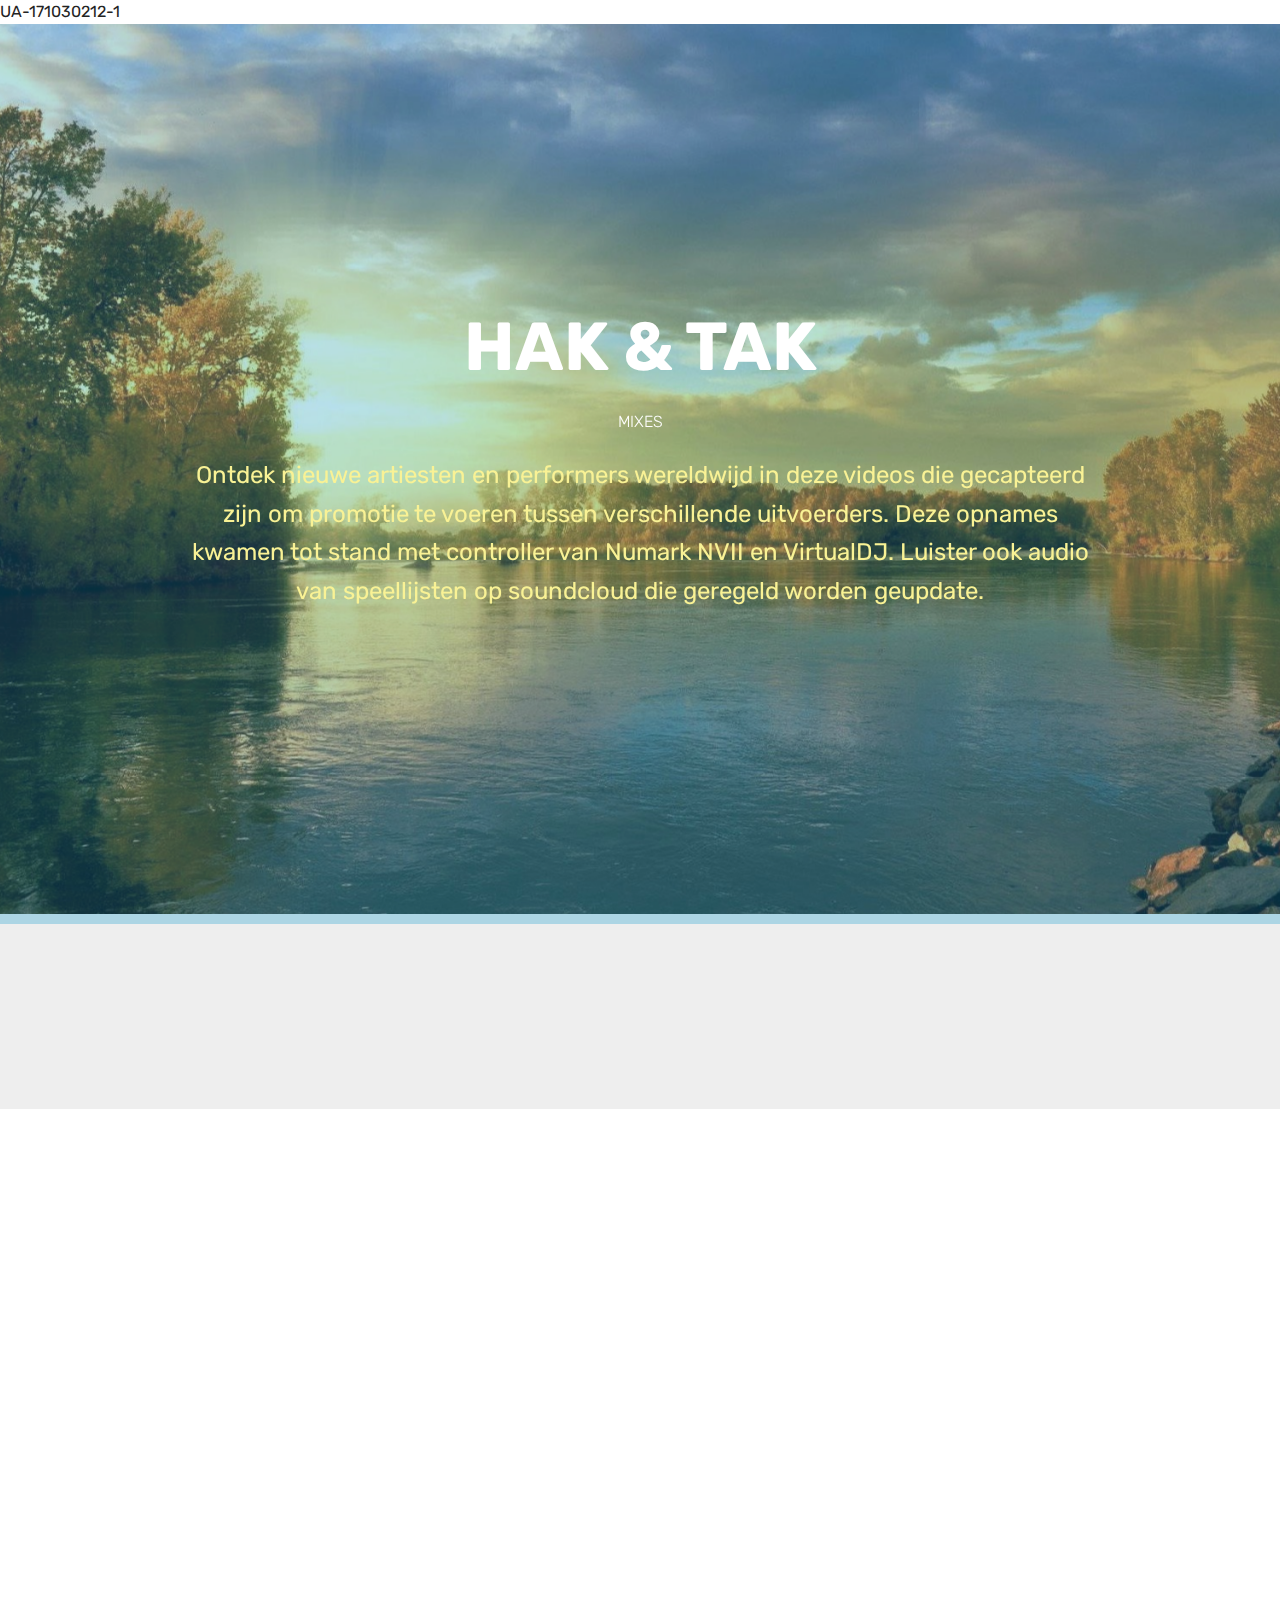
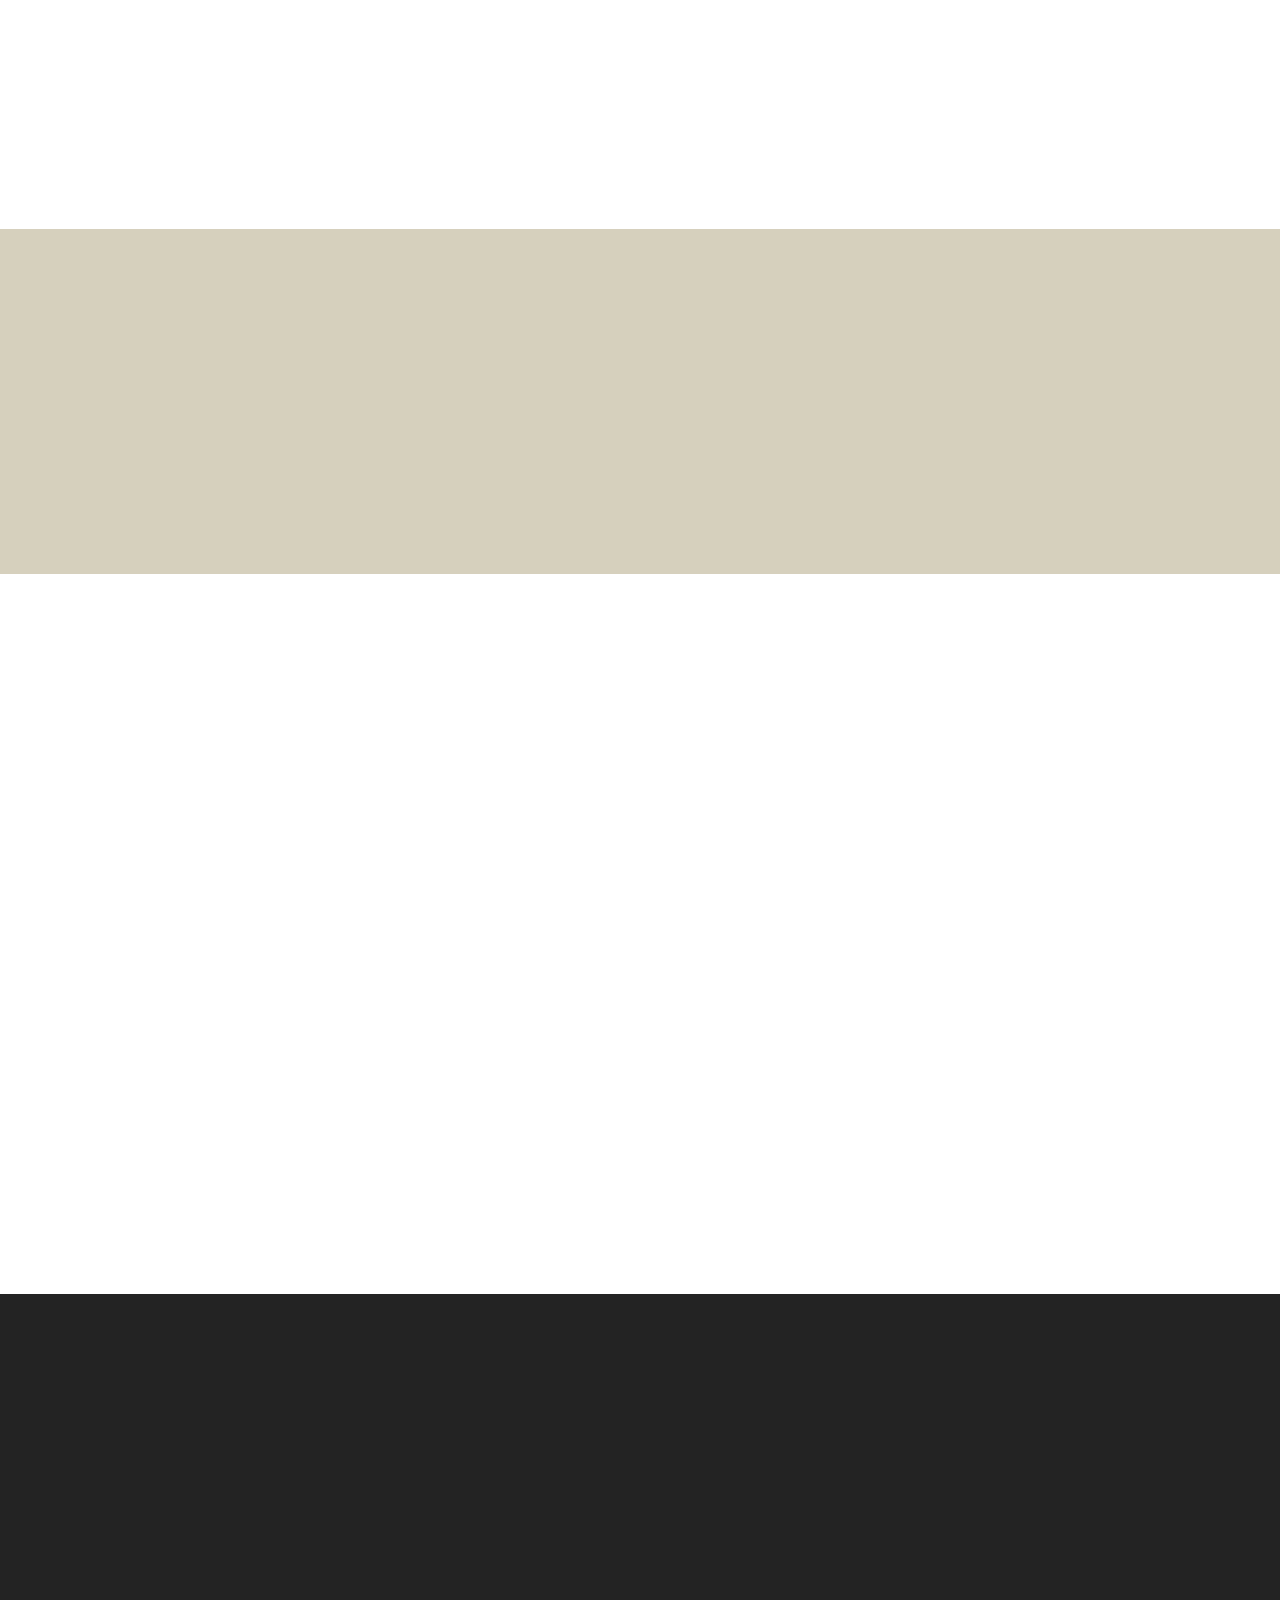
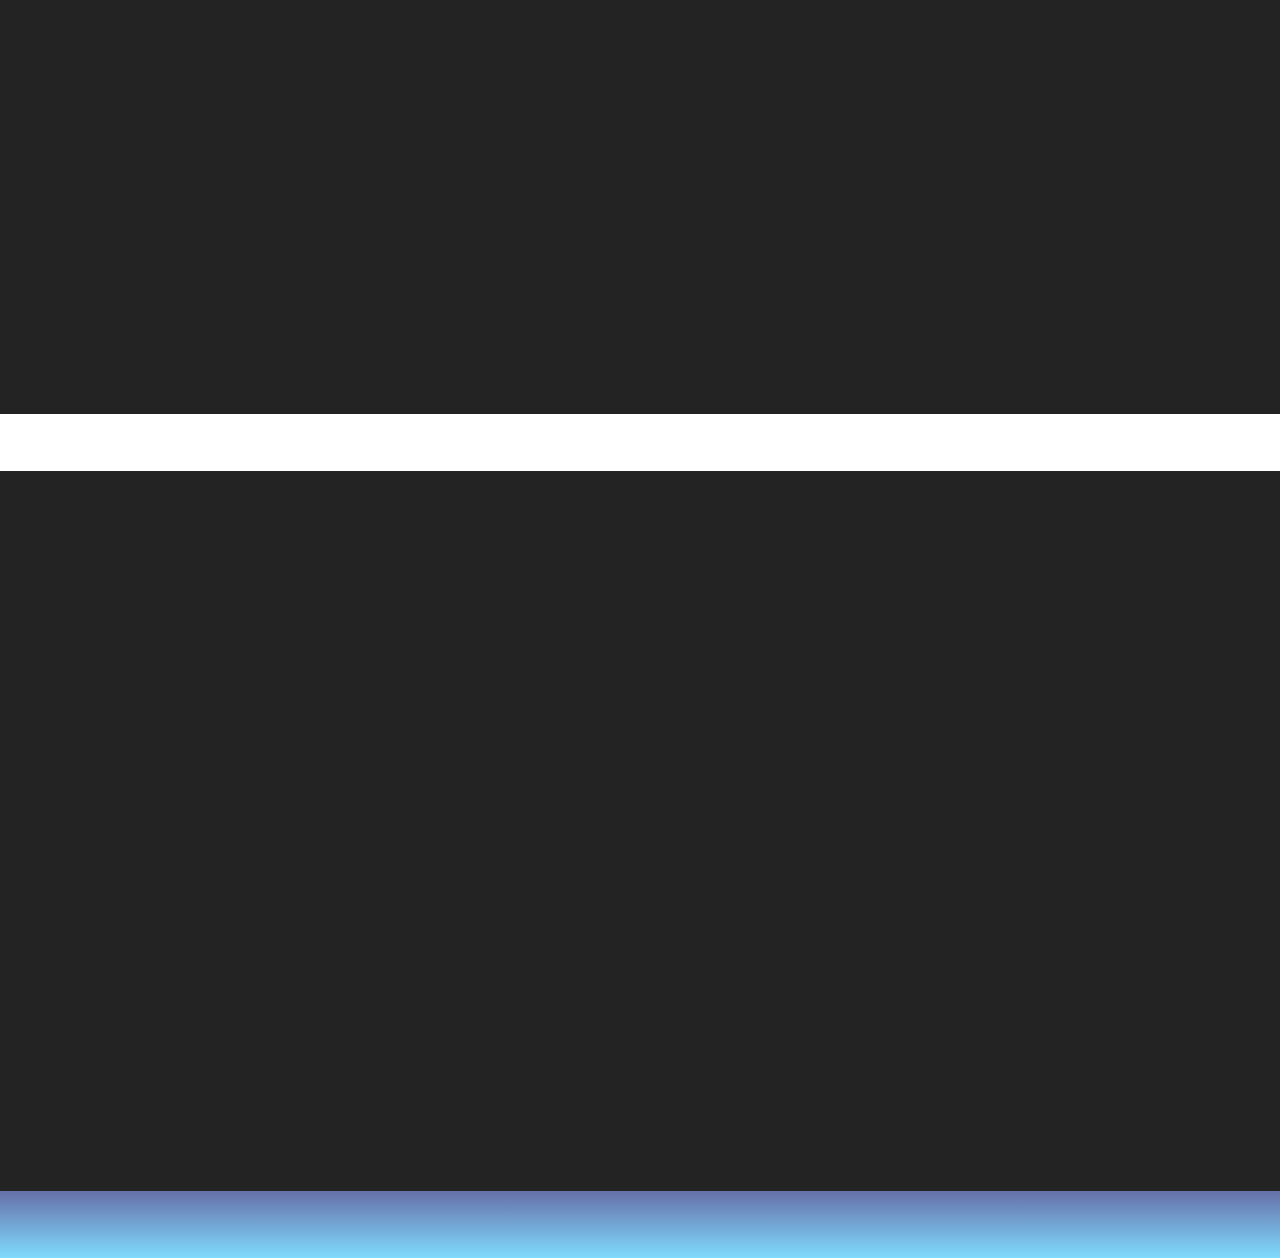
==== index.html @ d7f9be0c "create github pages" ====
<!DOCTYPE html>
<html  >
<head>
  <!-- Site made with Mobirise Website Builder v5.0.17, https://mobirise.com -->
  <meta charset="UTF-8">
  <meta http-equiv="X-UA-Compatible" content="IE=edge">
  <meta name="generator" content="Mobirise v5.0.17, mobirise.com">
  <meta name="viewport" content="width=device-width, initial-scale=1, minimum-scale=1">
  <link rel="shortcut icon" href="assets/images/logo4.png" type="image/x-icon">
  <meta name="description" content="ONTDEK NIEUWE GELUIDEN EN VIDEOS">
  
  
  <title>HAK & TAK</title>
  <link rel="stylesheet" href="assets/web/assets/mobirise-icons/mobirise-icons.css">
  <link rel="stylesheet" href="assets/bootstrap/css/bootstrap.min.css">
  <link rel="stylesheet" href="assets/bootstrap/css/bootstrap-grid.min.css">
  <link rel="stylesheet" href="assets/bootstrap/css/bootstrap-reboot.min.css">
  <link rel="stylesheet" href="assets/style.css">
  <link rel="stylesheet" href="assets/tether/tether.min.css">
  <link rel="stylesheet" href="assets/animatecss/animate.min.css">
  <link rel="stylesheet" href="assets/socicon/css/styles.css">
  <link rel="stylesheet" href="assets/theme/css/style.css">
  <link rel="preload" as="style" href="assets/mobirise/css/mbr-additional.css"><link rel="stylesheet" href="assets/mobirise/css/mbr-additional.css" type="text/css">
  
  
  
  
</head>
<body>

<!-- Analytics -->
UA-171030212-1
<!-- /Analytics -->


  
  <section class="cid-s1O0Z5fMIH mbr-fullscreen mbr-parallax-background" id="header2-0">

    

    <div class="mbr-overlay" style="opacity: 0.3; background-color: rgb(20, 157, 204);"></div>

    <div class="container align-center">
        <div class="row justify-content-md-center">
            <div class="mbr-white col-md-10">
                <h1 class="mbr-section-title mbr-bold pb-3 mbr-fonts-style display-1">HAK &amp; TAK</h1>
                <h3 class="mbr-section-subtitle align-center mbr-light pb-3 mbr-fonts-style display-4">MIXES</h3>
                <p class="mbr-text pb-3 mbr-fonts-style display-5">
                    Ontdek nieuwe artiesten en performers wereldwijd in deze videos die gecapteerd zijn om promotie te voeren tussen verschillende uitvoerders. Deze opnames kwamen tot stand met controller van Numark NVII en VirtualDJ. Luister ook audio van speellijsten op soundcloud die geregeld worden geupdate.</p>
                
            </div>
        </div>
    </div>
    
</section>

<section class="engine"><a href="https://mobirise.info/k">how to develop own website</a></section><section class="cid-s29dIONRw3" data-bg-video="https://youtu.be/eZghVUsYOho?list=RDeZghVUsYOho" id="social-buttons3-c">
    
    

    

    <div class="container">
        <div class="media-container-row">
            <div class="col-md-8 align-center">
                <h2 class="pb-3 mbr-section-title mbr-fonts-style display-5">
                    DEEL DEZE PAGINA!
                </h2>
                <div>
                    <div class="mbr-social-likes">
                        <span class="btn btn-social socicon-bg-facebook facebook mx-2" title="Deel link op Facebook">
                            <i class="socicon socicon-facebook"></i>
                        </span>
                        <span class="btn btn-social twitter socicon-bg-twitter mx-2" title="Deel link op Twitter">
                            <i class="socicon socicon-twitter"></i>
                        </span>
                        
                        
                        <span class="btn btn-social pinterest socicon-bg-pinterest mx-2" title="Deel link op Pinterest">
                            <i class="socicon socicon-pinterest"></i>
                        </span>
                        
                    </div>
                </div>
            </div>
        </div>
    </div>
</section>

<section class="mbr-section mbr-section--no-padding mbr-soundcloud-container" id="soundcloud1-y" data-rv-view="7" style="background-color: rgb(255, 255, 255); padding-top: 0rem; padding-bottom: 0rem;">
    <div class="mbr-section__container">
            <div>
                <figure class="mbr-figure mbr-figure--wysiwyg mbr-figure--full-width mbr-figure--caption-outside-bottom">
                    <iframe class="mbr-embedded-video" frameborder="0" allowfullscreen="" src="https://w.soundcloud.com/player/?url=https%3A%2F%2Fapi.soundcloud.com%2Fplaylists%2F1082210635&amp;amp;auto_play=false&amp;amp;hide_related=false&amp;amp;show_comments=true&amp;amp;show_user=true&amp;amp;show_reposts=false&amp;amp;visual=true"></iframe>
                </figure>
            </div>
        <div class="clearfix"></div>
    </div>
</section>

<section class="header8 cid-s298ZlqZ4e mbr-parallax-background" id="header8-6">

    

    <div class="mbr-overlay" style="opacity: 0.4; background-color: rgb(177, 163, 116);">
    </div>

    <div class="container align-center">
        <div class="row justify-content-md-center">
            <div class="mbr-white col-md-10">
                <h1 class="mbr-section-title align-center py-2 mbr-bold mbr-fonts-style display-1">
                        MIXED MUSIC VIDEOS</h1>
                <p class="mbr-text align-center py-2 mbr-fonts-style display-5">
                        Kijk video via chromecast op je TV of luister via airplay.</p>
                
                
                <div class="mbr-section-btn text-center"><a class="btn btn-md btn-primary display-4" href="https://1drv.ms/v/s!AuDleNIcdK67zVaj6RmYsWIVGfeh?e=vAaodH" target="_blank">VIDEO 1</a> <a class="btn btn-md btn-primary display-4" href="mixes1.html" target="_blank">VIDEO 2</a>   <a class="btn btn-md btn-info display-4" href="DARKSITE.html#top" target="_blank">DARK WEB</a> <a class="btn btn-md btn-secondary-outline display-4" href="https://www.patreon.com/join/HAKTAK?" target="_blank"><span class="socicon socicon-patreon mbr-iconfont mbr-iconfont-btn" style="color: rgb(255, 255, 255);"></span>BECOME A PATRON</a></div>
            </div>
        </div>
    </div>
    
</section>

<section class="mbr-section mbr-section--no-padding mbr-soundcloud-container" id="soundcloud1-u" data-rv-view="12" style="background-color: rgb(255, 255, 255); padding-top: 0rem; padding-bottom: 0rem;">
    <div class="mbr-section__container">
            <div>
                <figure class="mbr-figure mbr-figure--wysiwyg mbr-figure--full-width mbr-figure--caption-outside-bottom">
                    <iframe class="mbr-embedded-video" frameborder="0" allowfullscreen="" src="https://w.soundcloud.com/player/?url=https%3A%2F%2Fapi.soundcloud.com%2Fplaylists%2F1030922257&amp;amp;auto_play=false&amp;amp;hide_related=false&amp;amp;show_comments=true&amp;amp;show_user=true&amp;amp;show_reposts=false&amp;amp;visual=true"></iframe>
                </figure>
            </div>
        <div class="clearfix"></div>
    </div>
</section>

<section class="mbr-section mbr-section--no-padding mbr-soundcloud-container" id="soundcloud2-7" data-rv-view="14" style="background-color: rgb(35, 35, 35); padding-top: 0rem; padding-bottom: 0rem;">
    <div class="mbr-section__container">
            <div>
                <figure class="mbr-figure mbr-figure--wysiwyg mbr-figure--full-width mbr-figure--caption-outside-bottom">
                    <iframe class="mbr-embedded-video" frameborder="0" allowfullscreen="" src="https://w.soundcloud.com/player/?url=https%3A%2F%2Fapi.soundcloud.com%2Fplaylists%2F993118717&amp;amp;auto_play=false&amp;amp;hide_related=false&amp;amp;show_comments=true&amp;amp;show_user=true&amp;amp;show_reposts=false&amp;amp;visual=true"></iframe>
                </figure>
            </div>
        <div class="clearfix"></div>
    </div>
</section>

<section class="cid-s5Lqq9AMOu" id="social-buttons3-1e">
    
    

    

    <div class="container">
        <div class="media-container-row">
            <div class="col-md-8 align-center">
                
                <div>
                    <div class="mbr-social-likes">
                        <span class="btn btn-social socicon-bg-facebook facebook mx-2" title="Deel link op Facebook">
                            <i class="socicon socicon-facebook"></i>
                        </span>
                        <span class="btn btn-social twitter socicon-bg-twitter mx-2" title="Deel link op Twitter">
                            <i class="socicon socicon-twitter"></i>
                        </span>
                        
                        
                        <span class="btn btn-social pinterest socicon-bg-pinterest mx-2" title="Deel link op Pinterest">
                            <i class="socicon socicon-pinterest"></i>
                        </span>
                        
                    </div>
                </div>
            </div>
        </div>
    </div>
</section>

<section class="mbr-section mbr-section--no-padding mbr-soundcloud-container" id="soundcloud1-h" data-rv-view="19" style="background-color: rgb(35, 35, 35); padding-top: 0rem; padding-bottom: 0rem;">
    <div class="mbr-section__container">
            <div>
                <figure class="mbr-figure mbr-figure--wysiwyg mbr-figure--full-width mbr-figure--caption-outside-bottom">
                    <iframe class="mbr-embedded-video" frameborder="0" allowfullscreen="" src="https://w.soundcloud.com/player/?url=https%3A%2F%2Fapi.soundcloud.com%2Fplaylists%2F955223137&amp;amp;auto_play=false&amp;amp;hide_related=false&amp;amp;show_comments=true&amp;amp;show_user=true&amp;amp;show_reposts=false&amp;amp;visual=true"></iframe>
                </figure>
            </div>
        <div class="clearfix"></div>
    </div>
</section>

<section class="cid-s29dNtTupa" id="social-buttons2-d">

    

    

    <div class="container">
        <div class="media-container-row">
            <div class="col-md-8 align-center">
                
                <div class="social-list pl-0 mb-0">
                    <a href="https://twitter.com/HaktakHak" target="_blank">
                        <span class="px-2 mbr-iconfont mbr-iconfont-social socicon-twitter socicon"></span>
                    </a>
                    <a href="https://www.patreon.com/HAKTAK" target="_blank">
                        <span class="px-2 mbr-iconfont mbr-iconfont-social socicon-patreon socicon"></span>
                    </a>
                    <a href="https://www.instagram.com/haktak1/" target="_blank">
                        <span class="px-2 mbr-iconfont mbr-iconfont-social socicon-instagram socicon"></span>
                    </a>
                    <a href="https://www.youtube.com/channel/UCYb9kaKE7ecAEIlF6VcG_sA/" target="_blank">
                        <span class="px-2 mbr-iconfont mbr-iconfont-social socicon-youtube socicon"></span>
                    </a>
                    <a href="https://www.tumblr.com/blog/haktak-mixes" target="_blank">
                        <span class="px-2 mbr-iconfont mbr-iconfont-social socicon-tumblr socicon"></span>
                    </a>
                </div>
            </div>
        </div>
    </div>
</section>


  <script src="assets/web/assets/jquery/jquery.min.js"></script>
  <script src="assets/popper/popper.min.js"></script>
  <script src="assets/bootstrap/js/bootstrap.min.js"></script>
  <script src="assets/tether/tether.min.js"></script>
  <script src="assets/smoothscroll/smooth-scroll.js"></script>
  <script src="assets/parallax/jarallax.min.js"></script>
  <script src="assets/viewportchecker/jquery.viewportchecker.js"></script>
  <script src="assets/sociallikes/social-likes.js"></script>
  <script src="assets/ytplayer/jquery.mb.ytplayer.min.js"></script>
  <script src="assets/vimeoplayer/jquery.mb.vimeo_player.js"></script>
  <script src="assets/playervimeo/vimeo_player.js"></script>
  <script src="assets/theme/js/script.js"></script>
  
  
  
  <input name="animation" type="hidden">
  </body>
</html>
---- assets/web/assets/mobirise-icons/mobirise-icons.css ----
@font-face {
  font-family: 'MobiriseIcons';
  src:  url('mobirise-icons.eot?spat4u');
  src:  url('mobirise-icons.eot?spat4u#iefix') format('embedded-opentype'),
    url('mobirise-icons.ttf?spat4u') format('truetype'),
    url('mobirise-icons.woff?spat4u') format('woff'),
    url('mobirise-icons.svg?spat4u#MobiriseIcons') format('svg');
  font-weight: normal;
  font-style: normal;
  font-display: swap;
}

[class^="mbri-"], [class*=" mbri-"] {
  /* use !important to prevent issues with browser extensions that change fonts */
  font-family: MobiriseIcons !important;
  speak: none;
  font-style: normal;
  font-weight: normal;
  font-variant: normal;
  text-transform: none;
  line-height: 1;

  /* Better Font Rendering =========== */
  -webkit-font-smoothing: antialiased;
  -moz-osx-font-smoothing: grayscale;
}

.mbri-add-submenu:before {
  content: "\e900";
}
.mbri-alert:before {
  content: "\e901";
}
.mbri-align-center:before {
  content: "\e902";
}
.mbri-align-justify:before {
  content: "\e903";
}
.mbri-align-left:before {
  content: "\e904";
}
.mbri-align-right:before {
  content: "\e905";
}
.mbri-android:before {
  content: "\e906";
}
.mbri-apple:before {
  content: "\e907";
}
.mbri-arrow-down:before {
  content: "\e908";
}
.mbri-arrow-next:before {
  content: "\e909";
}
.mbri-arrow-prev:before {
  content: "\e90a";
}
.mbri-arrow-up:before {
  content: "\e90b";
}
.mbri-bold:before {
  content: "\e90c";
}
.mbri-bookmark:before {
  content: "\e90d";
}
.mbri-bootstrap:before {
  content: "\e90e";
}
.mbri-briefcase:before {
  content: "\e90f";
}
.mbri-browse:before {
  content: "\e910";
}
.mbri-bulleted-list:before {
  content: "\e911";
}
.mbri-calendar:before {
  content: "\e912";
}
.mbri-camera:before {
  content: "\e913";
}
.mbri-cart-add:before {
  content: "\e914";
}
.mbri-cart-full:before {
  content: "\e915";
}
.mbri-cash:before {
  content: "\e916";
}
.mbri-change-style:before {
  content: "\e917";
}
.mbri-chat:before {
  content: "\e918";
}
.mbri-clock:before {
  content: "\e919";
}
.mbri-close:before {
  content: "\e91a";
}
.mbri-cloud:before {
  content: "\e91b";
}
.mbri-code:before {
  content: "\e91c";
}
.mbri-contact-form:before {
  content: "\e91d";
}
.mbri-credit-card:before {
  content: "\e91e";
}
.mbri-cursor-click:before {
  content: "\e91f";
}
.mbri-cust-feedback:before {
  content: "\e920";
}
.mbri-database:before {
  content: "\e921";
}
.mbri-delivery:before {
  content: "\e922";
}
.mbri-desktop:before {
  content: "\e923";
}
.mbri-devices:before {
  content: "\e924";
}
.mbri-down:before {
  content: "\e925";
}
.mbri-download:before {
  content: "\e989";
}
.mbri-drag-n-drop:before {
  content: "\e927";
}
.mbri-drag-n-drop2:before {
  content: "\e928";
}
.mbri-edit:before {
  content: "\e929";
}
.mbri-edit2:before {
  content: "\e92a";
}
.mbri-error:before {
  content: "\e92b";
}
.mbri-extension:before {
  content: "\e92c";
}
.mbri-features:before {
  content: "\e92d";
}
.mbri-file:before {
  content: "\e92e";
}
.mbri-flag:before {
  content: "\e92f";
}
.mbri-folder:before {
  content: "\e930";
}
.mbri-gift:before {
  content: "\e931";
}
.mbri-github:before {
  content: "\e932";
}
.mbri-globe:before {
  content: "\e933";
}
.mbri-globe-2:before {
  content: "\e934";
}
.mbri-growing-chart:before {
  content: "\e935";
}
.mbri-hearth:before {
  content: "\e936";
}
.mbri-help:before {
  content: "\e937";
}
.mbri-home:before {
  content: "\e938";
}
.mbri-hot-cup:before {
  content: "\e939";
}
.mbri-idea:before {
  content: "\e93a";
}
.mbri-image-gallery:before {
  content: "\e93b";
}
.mbri-image-slider:before {
  content: "\e93c";
}
.mbri-info:before {
  content: "\e93d";
}
.mbri-italic:before {
  content: "\e93e";
}
.mbri-key:before {
  content: "\e93f";
}
.mbri-laptop:before {
  content: "\e940";
}
.mbri-layers:before {
  content: "\e941";
}
.mbri-left-right:before {
  content: "\e942";
}
.mbri-left:before {
  content: "\e943";
}
.mbri-letter:before {
  content: "\e944";
}
.mbri-like:before {
  content: "\e945";
}
.mbri-link:before {
  content: "\e946";
}
.mbri-lock:before {
  content: "\e947";
}
.mbri-login:before {
  content: "\e948";
}
.mbri-logout:before {
  content: "\e949";
}
.mbri-magic-stick:before {
  content: "\e94a";
}
.mbri-map-pin:before {
  content: "\e94b";
}
.mbri-menu:before {
  content: "\e94c";
}
.mbri-mobile:before {
  content: "\e94d";
}
.mbri-mobile2:before {
  content: "\e94e";
}
.mbri-mobirise:before {
  content: "\e94f";
}
.mbri-more-horizontal:before {
  content: "\e950";
}
.mbri-more-vertical:before {
  content: "\e951";
}
.mbri-music:before {
  content: "\e952";
}
.mbri-new-file:before {
  content: "\e953";
}
.mbri-numbered-list:before {
  content: "\e954";
}
.mbri-opened-folder:before {
  content: "\e955";
}
.mbri-pages:before {
  content: "\e956";
}
.mbri-paper-plane:before {
  content: "\e957";
}
.mbri-paperclip:before {
  content: "\e958";
}
.mbri-photo:before {
  content: "\e959";
}
.mbri-photos:before {
  content: "\e95a";
}
.mbri-pin:before {
  content: "\e95b";
}
.mbri-play:before {
  content: "\e95c";
}
.mbri-plus:before {
  content: "\e95d";
}
.mbri-preview:before {
  content: "\e95e";
}
.mbri-print:before {
  content: "\e95f";
}
.mbri-protect:before {
  content: "\e960";
}
.mbri-question:before {
  content: "\e961";
}
.mbri-quote-left:before {
  content: "\e962";
}
.mbri-quote-right:before {
  content: "\e963";
}
.mbri-refresh:before {
  content: "\e964";
}
.mbri-responsive:before {
  content: "\e965";
}
.mbri-right:before {
  content: "\e966";
}
.mbri-rocket:before {
  content: "\e967";
}
.mbri-sad-face:before {
  content: "\e968";
}
.mbri-sale:before {
  content: "\e969";
}
.mbri-save:before {
  content: "\e96a";
}
.mbri-search:before {
  content: "\e96b";
}
.mbri-setting:before {
  content: "\e96c";
}
.mbri-setting2:before {
  content: "\e96d";
}
.mbri-setting3:before {
  content: "\e96e";
}
.mbri-share:before {
  content: "\e96f";
}
.mbri-shopping-bag:before {
  content: "\e970";
}
.mbri-shopping-basket:before {
  content: "\e971";
}
.mbri-shopping-cart:before {
  content: "\e972";
}
.mbri-sites:before {
  content: "\e973";
}
.mbri-smile-face:before {
  content: "\e974";
}
.mbri-speed:before {
  content: "\e975";
}
.mbri-star:before {
  content: "\e976";
}
.mbri-success:before {
  content: "\e977";
}
.mbri-sun:before {
  content: "\e978";
}
.mbri-sun2:before {
  content: "\e979";
}
.mbri-tablet:before {
  content: "\e97a";
}
.mbri-tablet-vertical:before {
  content: "\e97b";
}
.mbri-target:before {
  content: "\e97c";
}
.mbri-timer:before {
  content: "\e97d";
}
.mbri-to-ftp:before {
  content: "\e97e";
}
.mbri-to-local-drive:before {
  content: "\e97f";
}
.mbri-touch-swipe:before {
  content: "\e980";
}
.mbri-touch:before {
  content: "\e981";
}
.mbri-trash:before {
  content: "\e982";
}
.mbri-underline:before {
  content: "\e983";
}
.mbri-unlink:before {
  content: "\e984";
}
.mbri-unlock:before {
  content: "\e985";
}
.mbri-up-down:before {
  content: "\e986";
}
.mbri-up:before {
  content: "\e987";
}
.mbri-update:before {
  content: "\e988";
}
.mbri-upload:before {
 content: "\e926"; 
}
.mbri-user:before {
  content: "\e98a";
}
.mbri-user2:before {
  content: "\e98b";
}
.mbri-users:before {
  content: "\e98c";
}
.mbri-video:before {
  content: "\e98d";
}
.mbri-video-play:before {
  content: "\e98e";
}
.mbri-watch:before {
  content: "\e98f";
}
.mbri-website-theme:before {
  content: "\e990";
}
.mbri-wifi:before {
  content: "\e991";
}
.mbri-windows:before {
  content: "\e992";
}
.mbri-zoom-out:before {
  content: "\e993";
}
.mbri-redo:before {
  content: "\e994";
}
.mbri-undo:before {
  content: "\e995";
}
---- assets/style.css ----
.addons-container {
  position: relative;
  margin-left: auto;
  margin-right: auto;
  padding-right: 15px;
  padding-left: 15px; }
  @media (min-width: 576px) {
    .addons-container {
      padding-right: 15px;
      padding-left: 15px; } }
  @media (min-width: 768px) {
    .addons-container {
      padding-right: 15px;
      padding-left: 15px; } }
  @media (min-width: 992px) {
    .addons-container {
      padding-right: 15px;
      padding-left: 15px; } }
  @media (min-width: 1200px) {
    .addons-container {
      padding-right: 15px;
      padding-left: 15px; } }
  @media (min-width: 576px) {
    .addons-container {
      width: 540px;
      max-width: 100%; } }
  @media (min-width: 768px) {
    .addons-container {
      width: 720px;
      max-width: 100%; } }
  @media (min-width: 992px) {
    .addons-container {
      width: 960px;
      max-width: 100%; } }
  @media (min-width: 1200px) {
    .addons-container {
      width: 1140px;
      max-width: 100%; } }

.addons-container-inner{
    position: relative;
    width: 100%;
    min-height: 1px;
    padding-right: 15px;
    padding-left: 15px;
}
@media (min-width: 567px) {
    .addons-container-inner{
        -ms-flex: 0 0 66.666667%;
        flex: 0 0 66.666667%;
        max-width: 66.666667%;
    }
}
.addons-row{
    display: flex;
    justify-content:center;
}
---- assets/socicon/css/styles.css ----
@charset "UTF-8";

@font-face {
  font-family: 'Socicon';
  src:  url('../fonts/socicon.eot');
  src:  url('../fonts/socicon.eot?#iefix') format('embedded-opentype'),
    url('../fonts/socicon.woff2') format('woff2'),
    url('../fonts/socicon.ttf') format('truetype'),
    url('../fonts/socicon.woff') format('woff'),
    url('../fonts/socicon.svg#socicon') format('svg');
  font-weight: normal;
  font-style: normal;
}

[data-icon]:before {
  font-family: "socicon" !important;
  content: attr(data-icon);
  font-style: normal !important;
  font-weight: normal !important;
  font-variant: normal !important;
  text-transform: none !important;
  speak: none;
  line-height: 1;
  -webkit-font-smoothing: antialiased;
  -moz-osx-font-smoothing: grayscale;
}

[class^="socicon-"], [class*=" socicon-"] {
  /* use !important to prevent issues with browser extensions that change fonts */
  font-family: 'Socicon' !important;
  speak: none;
  font-style: normal;
  font-weight: normal;
  font-variant: normal;
  text-transform: none;
  line-height: 1;

  /* Better Font Rendering =========== */
  -webkit-font-smoothing: antialiased;
  -moz-osx-font-smoothing: grayscale;
}

.socicon-eitaa:before {
  content: "\e97c";
}
.socicon-soroush:before {
  content: "\e97d";
}
.socicon-bale:before {
  content: "\e97e";
}
.socicon-zazzle:before {
  content: "\e97b";
}
.socicon-society6:before {
  content: "\e97a";
}
.socicon-redbubble:before {
  content: "\e979";
}
.socicon-avvo:before {
  content: "\e978";
}
.socicon-stitcher:before {
  content: "\e977";
}
.socicon-googlehangouts:before {
  content: "\e974";
}
.socicon-dlive:before {
  content: "\e975";
}
.socicon-vsco:before {
  content: "\e976";
}
.socicon-flipboard:before {
  content: "\e973";
}
.socicon-ubuntu:before {
  content: "\e958";
}
.socicon-artstation:before {
  content: "\e959";
}
.socicon-invision:before {
  content: "\e95a";
}
.socicon-torial:before {
  content: "\e95b";
}
.socicon-collectorz:before {
  content: "\e95c";
}
.socicon-seenthis:before {
  content: "\e95d";
}
.socicon-googleplaymusic:before {
  content: "\e95e";
}
.socicon-debian:before {
  content: "\e95f";
}
.socicon-filmfreeway:before {
  content: "\e960";
}
.socicon-gnome:before {
  content: "\e961";
}
.socicon-itchio:before {
  content: "\e962";
}
.socicon-jamendo:before {
  content: "\e963";
}
.socicon-mix:before {
  content: "\e964";
}
.socicon-sharepoint:before {
  content: "\e965";
}
.socicon-tinder:before {
  content: "\e966";
}
.socicon-windguru:before {
  content: "\e967";
}
.socicon-cdbaby:before {
  content: "\e968";
}
.socicon-elementaryos:before {
  content: "\e969";
}
.socicon-stage32:before {
  content: "\e96a";
}
.socicon-tiktok:before {
  content: "\e96b";
}
.socicon-gitter:before {
  content: "\e96c";
}
.socicon-letterboxd:before {
  content: "\e96d";
}
.socicon-threema:before {
  content: "\e96e";
}
.socicon-splice:before {
  content: "\e96f";
}
.socicon-metapop:before {
  content: "\e970";
}
.socicon-naver:before {
  content: "\e971";
}
.socicon-remote:before {
  content: "\e972";
}
.socicon-internet:before {
  content: "\e957";
}
.socicon-moddb:before {
  content: "\e94b";
}
.socicon-indiedb:before {
  content: "\e94c";
}
.socicon-traxsource:before {
  content: "\e94d";
}
.socicon-gamefor:before {
  content: "\e94e";
}
.socicon-pixiv:before {
  content: "\e94f";
}
.socicon-myanimelist:before {
  content: "\e950";
}
.socicon-blackberry:before {
  content: "\e951";
}
.socicon-wickr:before {
  content: "\e952";
}
.socicon-spip:before {
  content: "\e953";
}
.socicon-napster:before {
  content: "\e954";
}
.socicon-beatport:before {
  content: "\e955";
}
.socicon-hackerone:before {
  content: "\e956";
}
.socicon-hackernews:before {
  content: "\e946";
}
.socicon-smashwords:before {
  content: "\e947";
}
.socicon-kobo:before {
  content: "\e948";
}
.socicon-bookbub:before {
  content: "\e949";
}
.socicon-mailru:before {
  content: "\e94a";
}
.socicon-gitlab:before {
  content: "\e945";
}
.socicon-instructables:before {
  content: "\e944";
}
.socicon-portfolio:before {
  content: "\e943";
}
.socicon-codered:before {
  content: "\e940";
}
.socicon-origin:before {
  content: "\e941";
}
.socicon-nextdoor:before {
  content: "\e942";
}
.socicon-udemy:before {
  content: "\e93f";
}
.socicon-livemaster:before {
  content: "\e93e";
}
.socicon-crunchbase:before {
  content: "\e93b";
}
.socicon-homefy:before {
  content: "\e93c";
}
.socicon-calendly:before {
  content: "\e93d";
}
.socicon-realtor:before {
  content: "\e90f";
}
.socicon-tidal:before {
  content: "\e910";
}
.socicon-qobuz:before {
  content: "\e911";
}
.socicon-natgeo:before {
  content: "\e912";
}
.socicon-mastodon:before {
  content: "\e913";
}
.socicon-unsplash:before {
  content: "\e914";
}
.socicon-homeadvisor:before {
  content: "\e915";
}
.socicon-angieslist:before {
  content: "\e916";
}
.socicon-codepen:before {
  content: "\e917";
}
.socicon-slack:before {
  content: "\e918";
}
.socicon-openaigym:before {
  content: "\e919";
}
.socicon-logmein:before {
  content: "\e91a";
}
.socicon-fiverr:before {
  content: "\e91b";
}
.socicon-gotomeeting:before {
  content: "\e91c";
}
.socicon-aliexpress:before {
  content: "\e91d";
}
.socicon-guru:before {
  content: "\e91e";
}
.socicon-appstore:before {
  content: "\e91f";
}
.socicon-homes:before {
  content: "\e920";
}
.socicon-zoom:before {
  content: "\e921";
}
.socicon-alibaba:before {
  content: "\e922";
}
.socicon-craigslist:before {
  content: "\e923";
}
.socicon-wix:before {
  content: "\e924";
}
.socicon-redfin:before {
  content: "\e925";
}
.socicon-googlecalendar:before {
  content: "\e926";
}
.socicon-shopify:before {
  content: "\e927";
}
.socicon-freelancer:before {
  content: "\e928";
}
.socicon-seedrs:before {
  content: "\e929";
}
.socicon-bing:before {
  content: "\e92a";
}
.socicon-doodle:before {
  content: "\e92b";
}
.socicon-bonanza:before {
  content: "\e92c";
}
.socicon-squarespace:before {
  content: "\e92d";
}
.socicon-toptal:before {
  content: "\e92e";
}
.socicon-gust:before {
  content: "\e92f";
}
.socicon-ask:before {
  content: "\e930";
}
.socicon-trulia:before {
  content: "\e931";
}
.socicon-loomly:before {
  content: "\e932";
}
.socicon-ghost:before {
  content: "\e933";
}
.socicon-upwork:before {
  content: "\e934";
}
.socicon-fundable:before {
  content: "\e935";
}
.socicon-booking:before {
  content: "\e936";
}
.socicon-googlemaps:before {
  content: "\e937";
}
.socicon-zillow:before {
  content: "\e938";
}
.socicon-niconico:before {
  content: "\e939";
}
.socicon-toneden:before {
  content: "\e93a";
}
.socicon-augment:before {
  content: "\e908";
}
.socicon-bitbucket:before {
  content: "\e909";
}
.socicon-fyuse:before {
  content: "\e90a";
}
.socicon-yt-gaming:before {
  content: "\e90b";
}
.socicon-sketchfab:before {
  content: "\e90c";
}
.socicon-mobcrush:before {
  content: "\e90d";
}
.socicon-microsoft:before {
  content: "\e90e";
}
.socicon-pandora:before {
  content: "\e907";
}
.socicon-messenger:before {
  content: "\e906";
}
.socicon-gamewisp:before {
  content: "\e905";
}
.socicon-bloglovin:before {
  content: "\e904";
}
.socicon-tunein:before {
  content: "\e903";
}
.socicon-gamejolt:before {
  content: "\e901";
}
.socicon-trello:before {
  content: "\e902";
}
.socicon-spreadshirt:before {
  content: "\e900";
}
.socicon-500px:before {
  content: "\e000";
}
.socicon-8tracks:before {
  content: "\e001";
}
.socicon-airbnb:before {
  content: "\e002";
}
.socicon-alliance:before {
  content: "\e003";
}
.socicon-amazon:before {
  content: "\e004";
}
.socicon-amplement:before {
  content: "\e005";
}
.socicon-android:before {
  content: "\e006";
}
.socicon-angellist:before {
  content: "\e007";
}
.socicon-apple:before {
  content: "\e008";
}
.socicon-appnet:before {
  content: "\e009";
}
.socicon-baidu:before {
  content: "\e00a";
}
.socicon-bandcamp:before {
  content: "\e00b";
}
.socicon-battlenet:before {
  content: "\e00c";
}
.socicon-mixer:before {
  content: "\e00d";
}
.socicon-bebee:before {
  content: "\e00e";
}
.socicon-bebo:before {
  content: "\e00f";
}
.socicon-behance:before {
  content: "\e010";
}
.socicon-blizzard:before {
  content: "\e011";
}
.socicon-blogger:before {
  content: "\e012";
}
.socicon-buffer:before {
  content: "\e013";
}
.socicon-chrome:before {
  content: "\e014";
}
.socicon-coderwall:before {
  content: "\e015";
}
.socicon-curse:before {
  content: "\e016";
}
.socicon-dailymotion:before {
  content: "\e017";
}
.socicon-deezer:before {
  content: "\e018";
}
.socicon-delicious:before {
  content: "\e019";
}
.socicon-deviantart:before {
  content: "\e01a";
}
.socicon-diablo:before {
  content: "\e01b";
}
.socicon-digg:before {
  content: "\e01c";
}
.socicon-discord:before {
  content: "\e01d";
}
.socicon-disqus:before {
  content: "\e01e";
}
.socicon-douban:before {
  content: "\e01f";
}
.socicon-draugiem:before {
  content: "\e020";
}
.socicon-dribbble:before {
  content: "\e021";
}
.socicon-drupal:before {
  content: "\e022";
}
.socicon-ebay:before {
  content: "\e023";
}
.socicon-ello:before {
  content: "\e024";
}
.socicon-endomodo:before {
  content: "\e025";
}
.socicon-envato:before {
  content: "\e026";
}
.socicon-etsy:before {
  content: "\e027";
}
.socicon-facebook:before {
  content: "\e028";
}
.socicon-feedburner:before {
  content: "\e029";
}
.socicon-filmweb:before {
  content: "\e02a";
}
.socicon-firefox:before {
  content: "\e02b";
}
.socicon-flattr:before {
  content: "\e02c";
}
.socicon-flickr:before {
  content: "\e02d";
}
.socicon-formulr:before {
  content: "\e02e";
}
.socicon-forrst:before {
  content: "\e02f";
}
.socicon-foursquare:before {
  content: "\e030";
}
.socicon-friendfeed:before {
  content: "\e031";
}
.socicon-github:before {
  content: "\e032";
}
.socicon-goodreads:before {
  content: "\e033";
}
.socicon-google:before {
  content: "\e034";
}
.socicon-googlescholar:before {
  content: "\e035";
}
.socicon-googlegroups:before {
  content: "\e036";
}
.socicon-googlephotos:before {
  content: "\e037";
}
.socicon-googleplus:before {
  content: "\e038";
}
.socicon-grooveshark:before {
  content: "\e039";
}
.socicon-hackerrank:before {
  content: "\e03a";
}
.socicon-hearthstone:before {
  content: "\e03b";
}
.socicon-hellocoton:before {
  content: "\e03c";
}
.socicon-heroes:before {
  content: "\e03d";
}
.socicon-smashcast:before {
  content: "\e03e";
}
.socicon-horde:before {
  content: "\e03f";
}
.socicon-houzz:before {
  content: "\e040";
}
.socicon-icq:before {
  content: "\e041";
}
.socicon-identica:before {
  content: "\e042";
}
.socicon-imdb:before {
  content: "\e043";
}
.socicon-instagram:before {
  content: "\e044";
}
.socicon-issuu:before {
  content: "\e045";
}
.socicon-istock:before {
  content: "\e046";
}
.socicon-itunes:before {
  content: "\e047";
}
.socicon-keybase:before {
  content: "\e048";
}
.socicon-lanyrd:before {
  content: "\e049";
}
.socicon-lastfm:before {
  content: "\e04a";
}
.socicon-line:before {
  content: "\e04b";
}
.socicon-linkedin:before {
  content: "\e04c";
}
.socicon-livejournal:before {
  content: "\e04d";
}
.socicon-lyft:before {
  content: "\e04e";
}
.socicon-macos:before {
  content: "\e04f";
}
.socicon-mail:before {
  content: "\e050";
}
.socicon-medium:before {
  content: "\e051";
}
.socicon-meetup:before {
  content: "\e052";
}
.socicon-mixcloud:before {
  content: "\e053";
}
.socicon-modelmayhem:before {
  content: "\e054";
}
.socicon-mumble:before {
  content: "\e055";
}
.socicon-myspace:before {
  content: "\e056";
}
.socicon-newsvine:before {
  content: "\e057";
}
.socicon-nintendo:before {
  content: "\e058";
}
.socicon-npm:before {
  content: "\e059";
}
.socicon-odnoklassniki:before {
  content: "\e05a";
}
.socicon-openid:before {
  content: "\e05b";
}
.socicon-opera:before {
  content: "\e05c";
}
.socicon-outlook:before {
  content: "\e05d";
}
.socicon-overwatch:before {
  content: "\e05e";
}
.socicon-patreon:before {
  content: "\e05f";
}
.socicon-paypal:before {
  content: "\e060";
}
.socicon-periscope:before {
  content: "\e061";
}
.socicon-persona:before {
  content: "\e062";
}
.socicon-pinterest:before {
  content: "\e063";
}
.socicon-play:before {
  content: "\e064";
}
.socicon-player:before {
  content: "\e065";
}
.socicon-playstation:before {
  content: "\e066";
}
.socicon-pocket:before {
  content: "\e067";
}
.socicon-qq:before {
  content: "\e068";
}
.socicon-quora:before {
  content: "\e069";
}
.socicon-raidcall:before {
  content: "\e06a";
}
.socicon-ravelry:before {
  content: "\e06b";
}
.socicon-reddit:before {
  content: "\e06c";
}
.socicon-renren:before {
  content: "\e06d";
}
.socicon-researchgate:before {
  content: "\e06e";
}
.socicon-residentadvisor:before {
  content: "\e06f";
}
.socicon-reverbnation:before {
  content: "\e070";
}
.socicon-rss:before {
  content: "\e071";
}
.socicon-sharethis:before {
  content: "\e072";
}
.socicon-skype:before {
  content: "\e073";
}
.socicon-slideshare:before {
  content: "\e074";
}
.socicon-smugmug:before {
  content: "\e075";
}
.socicon-snapchat:before {
  content: "\e076";
}
.socicon-songkick:before {
  content: "\e077";
}
.socicon-soundcloud:before {
  content: "\e078";
}
.socicon-spotify:before {
  content: "\e079";
}
.socicon-stackexchange:before {
  content: "\e07a";
}
.socicon-stackoverflow:before {
  content: "\e07b";
}
.socicon-starcraft:before {
  content: "\e07c";
}
.socicon-stayfriends:before {
  content: "\e07d";
}
.socicon-steam:before {
  content: "\e07e";
}
.socicon-storehouse:before {
  content: "\e07f";
}
.socicon-strava:before {
  content: "\e080";
}
.socicon-streamjar:before {
  content: "\e081";
}
.socicon-stumbleupon:before {
  content: "\e082";
}
.socicon-swarm:before {
  content: "\e083";
}
.socicon-teamspeak:before {
  content: "\e084";
}
.socicon-teamviewer:before {
  content: "\e085";
}
.socicon-technorati:before {
  content: "\e086";
}
.socicon-telegram:before {
  content: "\e087";
}
.socicon-tripadvisor:before {
  content: "\e088";
}
.socicon-tripit:before {
  content: "\e089";
}
.socicon-triplej:before {
  content: "\e08a";
}
.socicon-tumblr:before {
  content: "\e08b";
}
.socicon-twitch:before {
  content: "\e08c";
}
.socicon-twitter:before {
  content: "\e08d";
}
.socicon-uber:before {
  content: "\e08e";
}
.socicon-ventrilo:before {
  content: "\e08f";
}
.socicon-viadeo:before {
  content: "\e090";
}
.socicon-viber:before {
  content: "\e091";
}
.socicon-viewbug:before {
  content: "\e092";
}
.socicon-vimeo:before {
  content: "\e093";
}
.socicon-vine:before {
  content: "\e094";
}
.socicon-vkontakte:before {
  content: "\e095";
}
.socicon-warcraft:before {
  content: "\e096";
}
.socicon-wechat:before {
  content: "\e097";
}
.socicon-weibo:before {
  content: "\e098";
}
.socicon-whatsapp:before {
  content: "\e099";
}
.socicon-wikipedia:before {
  content: "\e09a";
}
.socicon-windows:before {
  content: "\e09b";
}
.socicon-wordpress:before {
  content: "\e09c";
}
.socicon-wykop:before {
  content: "\e09d";
}
.socicon-xbox:before {
  content: "\e09e";
}
.socicon-xing:before {
  content: "\e09f";
}
.socicon-yahoo:before {
  content: "\e0a0";
}
.socicon-yammer:before {
  content: "\e0a1";
}
.socicon-yandex:before {
  content: "\e0a2";
}
.socicon-yelp:before {
  content: "\e0a3";
}
.socicon-younow:before {
  content: "\e0a4";
}
.socicon-youtube:before {
  content: "\e0a5";
}
.socicon-zapier:before {
  content: "\e0a6";
}
.socicon-zerply:before {
  content: "\e0a7";
}
.socicon-zomato:before {
  content: "\e0a8";
}
.socicon-zynga:before {
  content: "\e0a9";
}
---- assets/theme/css/style.css ----
/*!
 * Mobirise v4 theme (https://mobirise.com/)
 * Copyright 2017 Mobirise
 */
section {
  background-color: #eeeeee;
}

.form-control:focus {
  box-shadow: none;
}

:focus {
  outline: none;
}

body {
  font-style: normal;
  line-height: 1.5;
}

section,
.container,
.container-fluid {
  position: relative;
  word-wrap: break-word;
}

a.mbr-iconfont:hover {
  text-decoration: none;
}

.article .lead p,
.article .lead ul,
.article .lead ol,
.article .lead pre,
.article .lead blockquote {
  margin-bottom: 0;
}

ul,
ol,
pre,
blockquote {
  margin-bottom: 2.3125rem;
}

pre {
  background: #f4f4f4;
  padding: 10px 24px;
  white-space: pre-wrap;
}

.inactive {
  -webkit-user-select: none;
  -moz-user-select: none;
  -ms-user-select: none;
  user-select: none;
  pointer-events: none;
  -webkit-user-drag: none;
  user-drag: none;
}

.mbr-section__comments .row {
  justify-content: center;
  -webkit-justify-content: center;
}

a {
  font-style: normal;
  font-weight: 400;
  cursor: pointer;
}

a, a:hover {
  text-decoration: none;
}

figure {
  margin-bottom: 0;
}

body {
  color: #232323;
}

h1,
h2,
h3,
h4,
h5,
h6,
.h1,
.h2,
.h3,
.h4,
.h5,
.h6,
.display-1,
.display-2,
.display-3,
.display-4 {
  line-height: 1;
  word-break: break-word;
  word-wrap: break-word;
}

.mbr-section-title {
  font-style: normal;
  line-height: 1.2;
}

.mbr-section-subtitle {
  line-height: 1.3;
}

.mbr-text {
  font-style: normal;
  line-height: 1.6;
}

b,
strong {
  font-weight: bold;
}

blockquote {
  padding: 10px 0 10px 20px;
  position: relative;
  border-left: 2px solid;
  border-color: #ff3366;
}

input:-webkit-autofill, input:-webkit-autofill:hover, input:-webkit-autofill:focus, input:-webkit-autofill:active {
  transition-delay: 9999s;
  transition-property: background-color, color;
}

textarea[type='hidden'] {
  display: none;
}

body {
  position: relative;
}

section {
  background-position: 50% 50%;
  background-repeat: no-repeat;
  background-size: cover;
}

section .mbr-background-video,
section .mbr-background-video-preview {
  position: absolute;
  bottom: 0;
  left: 0;
  right: 0;
  top: 0;
}

.hidden {
  visibility: hidden;
}

.mbr-z-index20 {
  z-index: 20;
}

/*! Base colors */
.mbr-white {
  color: #ffffff;
}

.mbr-black {
  color: #000000;
}

.mbr-bg-white {
  background-color: #ffffff;
}

.mbr-bg-black {
  background-color: #000000;
}

/*! Text-aligns */
.align-left {
  text-align: left;
}

.align-center {
  text-align: center;
}

.align-right {
  text-align: right;
}

@media (max-width: 767px) {
  .align-left,
  .align-center,
  .align-right,
  .mbr-section-btn,
  .mbr-section-title {
    text-align: center;
  }
}

/*! Font-weight  */
.mbr-light {
  font-weight: 300;
}

.mbr-regular {
  font-weight: 400;
}

.mbr-semibold {
  font-weight: 500;
}

.mbr-bold {
  font-weight: 700;
}

/*! Media  */
.media-size-item {
  -moz-flex: 1 1 auto;
  -o-flex: 1 1 auto;
  flex: 1 1 auto;
}

.media-content {
  flex-basis: 100%;
}

.media-container-row {
  display: flex;
  flex-direction: row;
  flex-wrap: wrap;
  justify-content: center;
  align-content: center;
  align-items: start;
}

.media-container-row .media-size-item {
  width: 400px;
}

.media-container-column {
  display: flex;
  flex-direction: column;
  flex-wrap: wrap;
  justify-content: center;
  align-content: center;
  align-items: stretch;
}

.media-container-column > * {
  width: 100%;
}

@media (min-width: 992px) {
  .media-container-row {
    flex-wrap: nowrap;
  }
}

figure {
  overflow: hidden;
}

figure[mbr-media-size] {
  transition: width 0.1s;
}

.mbr-figure img,
.mbr-figure iframe {
  display: block;
  width: 100%;
}

.card {
  background-color: transparent;
  border: none;
}

.card-box {
  width: 100%;
}

.card-img {
  text-align: center;
  flex-shrink: 0;
  -webkit-flex-shrink: 0;
}

.media {
  max-width: 100%;
  margin: 0 auto;
}

.mbr-figure {
  -ms-grid-row-align: center;
  align-self: center;
}

.media-container > div {
  max-width: 100%;
}

.mbr-figure img,
.card-img img {
  width: 100%;
}

@media (max-width: 991px) {
  .media-size-item {
    width: auto !important;
  }
  .media {
    width: auto;
  }
  .mbr-figure {
    width: 100% !important;
  }
}

/*! Buttons */
.btn {
  font-weight: 500;
  border-width: 2px;
  font-style: normal;
  letter-spacing: 1px;
  margin: .4rem .8rem;
  white-space: normal;
  transition: all .3s ease-in-out;
  display: inline-flex;
  align-items: center;
  justify-content: center;
  word-break: break-word;
  -webkit-align-items: center;
  -webkit-justify-content: center;
  display: -webkit-inline-flex;
}

.btn-sm {
  font-weight: 500;
  letter-spacing: 1px;
  transition: all .3s ease-in-out;
}

.btn-md {
  font-weight: 500;
  letter-spacing: 1px;
  margin: .4rem .8rem !important;
  transition: all .3s ease-in-out;
}

.btn-lg {
  font-weight: 500;
  letter-spacing: 1px;
  margin: .4rem .8rem !important;
  transition: all .3s ease-in-out;
}

.mbr-section-btn {
  margin-left: -0.25rem;
  margin-right: -0.25rem;
  font-size: 0;
}

nav .mbr-section-btn {
  margin-left: 0rem;
  margin-right: 0rem;
}

.btn-form {
  border-radius: 0;
}

.btn-form:hover {
  cursor: pointer;
}

/*! Btn icon margin */
.btn .mbr-iconfont,
.btn.btn-sm .mbr-iconfont {
  cursor: pointer;
  margin-right: 0.5rem;
}

.btn.btn-md .mbr-iconfont,
.btn.btn-md .mbr-iconfont {
  margin-right: 0.8rem;
}

.mbr-regular {
  font-weight: 400;
}

.mbr-semibold {
  font-weight: 500;
}

.mbr-bold {
  font-weight: 700;
}

[type='submit'] {
  -webkit-appearance: none;
}

/*! Full-screen */
.mbr-fullscreen .mbr-overlay {
  min-height: 100vh;
}

.mbr-fullscreen {
  display: flex;
  display: -moz-flex;
  display: -ms-flex;
  display: -o-flex;
  align-items: center;
  -webkit-align-items: center;
  min-height: 100vh;
  padding-top: 3rem;
  padding-bottom: 3rem;
}

/*! Map */
.map {
  height: 25rem;
  position: relative;
}

.map iframe {
  width: 100%;
  height: 100%;
}

.mbr-overlay {
  background-color: #000;
  bottom: 0;
  left: 0;
  opacity: .5;
  position: absolute;
  right: 0;
  top: 0;
  z-index: 0;
  pointer-events: none;
}

/* Form */
blockquote {
  font-style: italic;
  padding: 10px 0 10px 20px;
  font-size: 1.09rem;
  position: relative;
  border-width: 3px;
}

.form-control {
  background-color: #f5f5f5;
  box-shadow: none;
  color: #565656;
  line-height: 1.43;
  min-height: 3.5em;
  padding: 1.07em .5em;
}

.form-control, .form-control:focus {
  border: 1px solid #e8e8e8;
}

.form-active .form-control:invalid {
  border-color: red;
}

.form-control-label {
  position: relative;
  cursor: pointer;
  margin-bottom: .357em;
  padding: 0;
}

.alert {
  color: #ffffff;
  border-radius: 0;
  border: 0;
  font-size: .875rem;
  line-height: 1.5;
  margin-bottom: 1.875rem;
  padding: 1.25rem;
  position: relative;
}

.alert.alert-form::after {
  background-color: inherit;
  bottom: -7px;
  content: "";
  display: block;
  height: 14px;
  left: 50%;
  margin-left: -7px;
  position: absolute;
  transform: rotate(45deg);
  width: 14px;
  -webkit-transform: rotate(45deg);
}

.form-asterisk {
  font-family: initial;
  position: absolute;
  top: -2px;
  font-weight: normal;
}

/*! Scroll to top arrow */
#scrollToTop a i:before {
  content: '';
  position: absolute;
  height: 40%;
  top: 25%;
  background: #fff;
  width: 2px;
  left: calc(50% - 1px);
}

#scrollToTop a i:after {
  content: '';
  position: absolute;
  display: block;
  border-top: 2px solid #fff;
  border-right: 2px solid #fff;
  width: 40%;
  height: 40%;
  left: 30%;
  bottom: 30%;
  transform: rotate(135deg);
  -webkit-transform: rotate(135deg);
}

.mbr-arrow-up {
  bottom: 25px;
  right: 90px;
  position: fixed;
  text-align: right;
  z-index: 5000;
  color: #ffffff;
  font-size: 32px;
  transform: rotate(180deg);
  -webkit-transform: rotate(180deg);
}

.mbr-arrow-up a {
  background: rgba(0, 0, 0, 0.2);
  border-radius: 3px;
  color: #fff;
  display: inline-block;
  height: 60px;
  width: 60px;
  outline-style: none !important;
  position: relative;
  text-decoration: none;
  transition: all 0.3s ease-in-out;
  cursor: pointer;
  text-align: center;
}

.mbr-arrow-up a:hover {
  background-color: rgba(0, 0, 0, 0.4);
}

.mbr-arrow-up a i {
  line-height: 60px;
}

.mbr-arrow-up-icon {
  display: block;
  color: #fff;
}

.mbr-arrow-up-icon::before {
  content: '\203a';
  display: inline-block;
  font-family: serif;
  font-size: 32px;
  line-height: 1;
  font-style: normal;
  position: relative;
  top: 6px;
  left: -4px;
  -webkit-transform: rotate(-90deg);
  transform: rotate(-90deg);
}

/*! Arrow Down */
.mbr-arrow {
  position: absolute;
  bottom: 45px;
  left: 50%;
  width: 60px;
  height: 60px;
  cursor: pointer;
  background-color: rgba(80, 80, 80, 0.5);
  border-radius: 50%;
  -webkit-transform: translateX(-50%);
  transform: translateX(-50%);
}

.mbr-arrow > a {
  display: inline-block;
  text-decoration: none;
  outline-style: none;
  -webkit-animation: arrowdown 1.7s ease-in-out infinite;
  animation: arrowdown 1.7s ease-in-out infinite;
}

.mbr-arrow > a > i {
  position: absolute;
  top: -2px;
  left: 15px;
  font-size: 2rem;
}

@keyframes arrowdown {
  0% {
    transform: translateY(0px);
    -webkit-transform: translateY(0px);
  }
  50% {
    transform: translateY(-5px);
    -webkit-transform: translateY(-5px);
  }
  100% {
    transform: translateY(0px);
    -webkit-transform: translateY(0px);
  }
}

@-webkit-keyframes arrowdown {
  0% {
    transform: translateY(0px);
    -webkit-transform: translateY(0px);
  }
  50% {
    transform: translateY(-5px);
    -webkit-transform: translateY(-5px);
  }
  100% {
    transform: translateY(0px);
    -webkit-transform: translateY(0px);
  }
}

@media (max-width: 500px) {
  .mbr-arrow-up {
    left: 50%;
    right: auto;
    transform: translateX(-50%) rotate(180deg);
    -webkit-transform: translateX(-50%) rotate(180deg);
  }
}

/*Gradients animation*/
@keyframes gradient-animation {
  from {
    background-position: 0% 100%;
    -webkit-animation-timing-function: ease-in-out;
            animation-timing-function: ease-in-out;
  }
  to {
    background-position: 100% 0%;
    -webkit-animation-timing-function: ease-in-out;
            animation-timing-function: ease-in-out;
  }
}

@-webkit-keyframes gradient-animation {
  from {
    background-position: 0% 100%;
    -webkit-animation-timing-function: ease-in-out;
            animation-timing-function: ease-in-out;
  }
  to {
    background-position: 100% 0%;
    -webkit-animation-timing-function: ease-in-out;
            animation-timing-function: ease-in-out;
  }
}

.bg-gradient {
  background-size: 200% 200%;
  animation: gradient-animation 5s infinite alternate;
  -webkit-animation: gradient-animation 5s infinite alternate;
}

.menu .navbar-brand {
  display: -webkit-flex;
}

.menu .navbar-brand span {
  display: flex;
  display: -webkit-flex;
}

.menu .navbar-brand .navbar-caption-wrap {
  display: -webkit-flex;
}

.menu .navbar-brand .navbar-logo img {
  display: -webkit-flex;
}

@media (min-width: 768px) and (max-width: 1023px) {
  .menu .navbar-toggleable-sm .navbar-nav {
    display: -ms-flexbox;
  }
}

@media (max-width: 1023px) {
  .menu .navbar-collapse {
    max-height: 93.5vh;
  }
  .menu .navbar-collapse.show {
    overflow: auto;
  }
}

@media (min-width: 1024px) {
  .menu .navbar-nav.nav-dropdown {
    display: -webkit-flex;
  }
  .menu .navbar-toggleable-sm .navbar-collapse {
    display: -webkit-flex !important;
  }
  .menu .collapsed .navbar-collapse {
    max-height: 93.5vh;
  }
  .menu .collapsed .navbar-collapse.show {
    overflow: auto;
  }
}

@media (max-width: 767px) {
  .menu .navbar-collapse {
    max-height: 80vh;
  }
}

/* Others*/
.note-check a[data-value=Rubik] {
  font-style: normal;
}

.mbr-arrow a {
  color: #ffffff;
}

@media (max-width: 767px) {
  .mbr-arrow {
    display: none;
  }
}

.navbar {
  display: -webkit-flex;
  -webkit-flex-wrap: wrap;
  -webkit-align-items: center;
  -webkit-justify-content: space-between;
}

.navbar-collapse {
  -webkit-flex-basis: 100%;
  -webkit-flex-grow: 1;
  -webkit-align-items: center;
}

.nav-dropdown .link {
  padding: 0.667em 1.667em !important;
  margin: 0 !important;
}

.nav {
  display: -webkit-flex;
  -webkit-flex-wrap: wrap;
}

.row {
  display: -webkit-flex;
  -webkit-flex-wrap: wrap;
}

.justify-content-center {
  -webkit-justify-content: center;
}

.form-inline {
  display: -webkit-flex;
  -webkit-align-items: center;
}

.card-wrapper {
  -webkit-flex: 1;
}

.carousel-control {
  z-index: 10;
  display: -webkit-flex;
  -webkit-align-items: center;
  -webkit-justify-content: center;
}

.carousel-controls {
  display: -webkit-flex;
}

.media {
  display: -webkit-flex;
}

.form-group:focus {
  outline: none;
}

.jq-selectbox__select {
  padding: 1.07em 0.5em;
  position: absolute;
  top: 0;
  left: 0;
  width: 100%;
}

.jq-selectbox__dropdown {
  position: absolute;
  top: 100%;
  left: 0 !important;
  width: 100% !important;
}

.jq-selectbox__trigger-arrow {
  -webkit-transform: translateY(-50%);
          transform: translateY(-50%);
}

.jq-selectbox li {
  padding: 1.07em 0.5em;
}

input[type='range'] {
  padding-left: 0 !important;
  padding-right: 0 !important;
}

.modal-dialog,
.modal-content {
  height: 100%;
}

.modal-dialog .carousel-inner {
  height: calc(100vh - 1.75rem);
}

@media (max-width: 575px) {
  .modal-dialog .carousel-inner {
    height: calc(100vh - 1rem);
  }
}

.carousel-item {
  text-align: center;
}

.carousel-item img {
  margin: auto;
}

.navbar-toggler {
  align-self: flex-start;
  padding: 0.25rem 0.75rem;
  font-size: 1.25rem;
  line-height: 1;
  background: transparent;
  border: 1px solid transparent;
  border-radius: 0.25rem;
}

.navbar-toggler:focus,
.navbar-toggler:hover {
  text-decoration: none;
}

.navbar-toggler-icon {
  display: inline-block;
  width: 1.5em;
  height: 1.5em;
  vertical-align: middle;
  content: '';
  background: no-repeat center center;
  background-size: 100% 100%;
}

.navbar-toggler-left {
  position: absolute;
  left: 1rem;
}

.navbar-toggler-right {
  position: absolute;
  right: 1rem;
}

@media (max-width: 575px) {
  .navbar-toggleable .navbar-nav .dropdown-menu {
    position: static;
    float: none;
  }
  .navbar-toggleable > .container {
    padding-right: 0;
    padding-left: 0;
  }
}

@media (min-width: 576px) {
  .navbar-toggleable {
    flex-direction: row;
    flex-wrap: nowrap;
    align-items: center;
  }
  .navbar-toggleable .navbar-nav {
    flex-direction: row;
  }
  .navbar-toggleable .navbar-nav .nav-link {
    padding-right: 0.5rem;
    padding-left: 0.5rem;
  }
  .navbar-toggleable > .container {
    display: flex;
    flex-wrap: nowrap;
    align-items: center;
  }
  .navbar-toggleable .navbar-collapse {
    display: flex !important;
    width: 100%;
  }
  .navbar-toggleable .navbar-toggler {
    display: none;
  }
}

@media (max-width: 767px) {
  .navbar-toggleable-sm .navbar-nav .dropdown-menu {
    position: static;
    float: none;
  }
  .navbar-toggleable-sm > .container {
    padding-right: 0;
    padding-left: 0;
  }
}

@media (min-width: 768px) {
  .navbar-toggleable-sm {
    flex-direction: row;
    flex-wrap: nowrap;
    align-items: center;
  }
  .navbar-toggleable-sm .navbar-nav {
    flex-direction: row;
  }
  .navbar-toggleable-sm .navbar-nav .nav-link {
    padding-right: 0.5rem;
    padding-left: 0.5rem;
  }
  .navbar-toggleable-sm > .container {
    display: flex;
    flex-wrap: nowrap;
    align-items: center;
  }
  .navbar-toggleable-sm .navbar-collapse {
    display: none;
    width: 100%;
  }
  .navbar-toggleable-sm .navbar-toggler {
    display: none;
  }
}

@media (max-width: 1023px) {
  .navbar-toggleable-md .navbar-nav .dropdown-menu {
    position: static;
    float: none;
  }
  .navbar-toggleable-md > .container {
    padding-right: 0;
    padding-left: 0;
  }
}

@media (min-width: 1024px) {
  .navbar-toggleable-md {
    flex-direction: row;
    flex-wrap: nowrap;
    align-items: center;
  }
  .navbar-toggleable-md .navbar-nav {
    flex-direction: row;
  }
  .navbar-toggleable-md .navbar-nav .nav-link {
    padding-right: 0.5rem;
    padding-left: 0.5rem;
  }
  .navbar-toggleable-md > .container {
    display: flex;
    flex-wrap: nowrap;
    align-items: center;
  }
  .navbar-toggleable-md .navbar-collapse {
    display: flex !important;
    width: 100%;
  }
  .navbar-toggleable-md .navbar-toggler {
    display: none;
  }
}

@media (max-width: 1199px) {
  .navbar-toggleable-lg .navbar-nav .dropdown-menu {
    position: static;
    float: none;
  }
  .navbar-toggleable-lg > .container {
    padding-right: 0;
    padding-left: 0;
  }
}

@media (min-width: 1200px) {
  .navbar-toggleable-lg {
    flex-direction: row;
    flex-wrap: nowrap;
    align-items: center;
  }
  .navbar-toggleable-lg .navbar-nav {
    flex-direction: row;
  }
  .navbar-toggleable-lg .navbar-nav .nav-link {
    padding-right: 0.5rem;
    padding-left: 0.5rem;
  }
  .navbar-toggleable-lg > .container {
    display: flex;
    flex-wrap: nowrap;
    align-items: center;
  }
  .navbar-toggleable-lg .navbar-collapse {
    display: flex !important;
    width: 100%;
  }
  .navbar-toggleable-lg .navbar-toggler {
    display: none;
  }
}

.navbar-toggleable-xl {
  flex-direction: row;
  flex-wrap: nowrap;
  align-items: center;
}

.navbar-toggleable-xl .navbar-nav .dropdown-menu {
  position: static;
  float: none;
}

.navbar-toggleable-xl > .container {
  padding-right: 0;
  padding-left: 0;
}

.navbar-toggleable-xl .navbar-nav {
  flex-direction: row;
}

.navbar-toggleable-xl .navbar-nav .nav-link {
  padding-right: 0.5rem;
  padding-left: 0.5rem;
}

.navbar-toggleable-xl > .container {
  display: flex;
  flex-wrap: nowrap;
  align-items: center;
}

.navbar-toggleable-xl .navbar-collapse {
  display: flex !important;
  width: 100%;
}

.navbar-toggleable-xl .navbar-toggler {
  display: none;
}

.card-img {
  width: auto;
}

.menu .navbar.collapsed:not(.beta-menu) {
  flex-direction: column;
}

.carousel-item.active,
.carousel-item-next,
.carousel-item-prev {
  display: flex;
}

.note-air-layout .dropup .dropdown-menu,
.note-air-layout .navbar-fixed-bottom .dropdown .dropdown-menu {
  bottom: initial !important;
}

html,
body {
  height: auto;
  min-height: 100vh;
}

.dropup .dropdown-toggle::after {
  display: none;
}
.engine {
	position: absolute;
	text-indent: -2400px;
	text-align: center;
	padding: 0;
	top: 0;
	left: -2400px;
}
---- assets/mobirise/css/mbr-additional.css ----
@import url(https://fonts.googleapis.com/css?family=Rubik:300,300i,400,400i,500,500i,700,700i,900,900i&display=swap);





body {
  font-family: Rubik;
}
.display-1 {
  font-family: 'Rubik', sans-serif;
  font-size: 4.25rem;
  font-display: swap;
}
.display-1 > .mbr-iconfont {
  font-size: 6.8rem;
}
.display-2 {
  font-family: 'Rubik', sans-serif;
  font-size: 3rem;
  font-display: swap;
}
.display-2 > .mbr-iconfont {
  font-size: 4.8rem;
}
.display-4 {
  font-family: 'Rubik', sans-serif;
  font-size: 1rem;
  font-display: swap;
}
.display-4 > .mbr-iconfont {
  font-size: 1.6rem;
}
.display-5 {
  font-family: 'Rubik', sans-serif;
  font-size: 1.5rem;
  font-display: swap;
}
.display-5 > .mbr-iconfont {
  font-size: 2.4rem;
}
.display-7 {
  font-family: 'Rubik', sans-serif;
  font-size: 1rem;
  font-display: swap;
}
.display-7 > .mbr-iconfont {
  font-size: 1.6rem;
}
/* ---- Fluid typography for mobile devices ---- */
/* 1.4 - font scale ratio ( bootstrap == 1.42857 ) */
/* 100vw - current viewport width */
/* (48 - 20)  48 == 48rem == 768px, 20 == 20rem == 320px(minimal supported viewport) */
/* 0.65 - min scale variable, may vary */
@media (max-width: 768px) {
  .display-1 {
    font-size: 3.4rem;
    font-size: calc( 2.1374999999999997rem + (4.25 - 2.1374999999999997) * ((100vw - 20rem) / (48 - 20)));
    line-height: calc( 1.4 * (2.1374999999999997rem + (4.25 - 2.1374999999999997) * ((100vw - 20rem) / (48 - 20))));
  }
  .display-2 {
    font-size: 2.4rem;
    font-size: calc( 1.7rem + (3 - 1.7) * ((100vw - 20rem) / (48 - 20)));
    line-height: calc( 1.4 * (1.7rem + (3 - 1.7) * ((100vw - 20rem) / (48 - 20))));
  }
  .display-4 {
    font-size: 0.8rem;
    font-size: calc( 1rem + (1 - 1) * ((100vw - 20rem) / (48 - 20)));
    line-height: calc( 1.4 * (1rem + (1 - 1) * ((100vw - 20rem) / (48 - 20))));
  }
  .display-5 {
    font-size: 1.2rem;
    font-size: calc( 1.175rem + (1.5 - 1.175) * ((100vw - 20rem) / (48 - 20)));
    line-height: calc( 1.4 * (1.175rem + (1.5 - 1.175) * ((100vw - 20rem) / (48 - 20))));
  }
}
/* Buttons */
.btn {
  padding: 1rem 3rem;
  border-radius: 3px;
}
.btn-sm {
  padding: 0.6rem 1.5rem;
  border-radius: 3px;
}
.btn-md {
  padding: 1rem 3rem;
  border-radius: 3px;
}
.btn-lg {
  padding: 1.2rem 3.2rem;
  border-radius: 3px;
}
.bg-primary {
  background-color: #149dcc !important;
}
.bg-success {
  background-color: #f7ed4a !important;
}
.bg-info {
  background-color: #82786e !important;
}
.bg-warning {
  background-color: #879a9f !important;
}
.bg-danger {
  background-color: #b1a374 !important;
}
.btn-primary,
.btn-primary:active {
  background-color: #149dcc !important;
  border-color: #149dcc !important;
  color: #ffffff !important;
}
.btn-primary:hover,
.btn-primary:focus,
.btn-primary.focus,
.btn-primary.active {
  color: #ffffff !important;
  background-color: #0d6786 !important;
  border-color: #0d6786 !important;
}
.btn-primary.disabled,
.btn-primary:disabled {
  color: #ffffff !important;
  background-color: #0d6786 !important;
  border-color: #0d6786 !important;
}
.btn-secondary,
.btn-secondary:active {
  background-color: #ff3366 !important;
  border-color: #ff3366 !important;
  color: #ffffff !important;
}
.btn-secondary:hover,
.btn-secondary:focus,
.btn-secondary.focus,
.btn-secondary.active {
  color: #ffffff !important;
  background-color: #e50039 !important;
  border-color: #e50039 !important;
}
.btn-secondary.disabled,
.btn-secondary:disabled {
  color: #ffffff !important;
  background-color: #e50039 !important;
  border-color: #e50039 !important;
}
.btn-info,
.btn-info:active {
  background-color: #82786e !important;
  border-color: #82786e !important;
  color: #ffffff !important;
}
.btn-info:hover,
.btn-info:focus,
.btn-info.focus,
.btn-info.active {
  color: #ffffff !important;
  background-color: #59524b !important;
  border-color: #59524b !important;
}
.btn-info.disabled,
.btn-info:disabled {
  color: #ffffff !important;
  background-color: #59524b !important;
  border-color: #59524b !important;
}
.btn-success,
.btn-success:active {
  background-color: #f7ed4a !important;
  border-color: #f7ed4a !important;
  color: #3f3c03 !important;
}
.btn-success:hover,
.btn-success:focus,
.btn-success.focus,
.btn-success.active {
  color: #3f3c03 !important;
  background-color: #eadd0a !important;
  border-color: #eadd0a !important;
}
.btn-success.disabled,
.btn-success:disabled {
  color: #3f3c03 !important;
  background-color: #eadd0a !important;
  border-color: #eadd0a !important;
}
.btn-warning,
.btn-warning:active {
  background-color: #879a9f !important;
  border-color: #879a9f !important;
  color: #ffffff !important;
}
.btn-warning:hover,
.btn-warning:focus,
.btn-warning.focus,
.btn-warning.active {
  color: #ffffff !important;
  background-color: #617479 !important;
  border-color: #617479 !important;
}
.btn-warning.disabled,
.btn-warning:disabled {
  color: #ffffff !important;
  background-color: #617479 !important;
  border-color: #617479 !important;
}
.btn-danger,
.btn-danger:active {
  background-color: #b1a374 !important;
  border-color: #b1a374 !important;
  color: #ffffff !important;
}
.btn-danger:hover,
.btn-danger:focus,
.btn-danger.focus,
.btn-danger.active {
  color: #ffffff !important;
  background-color: #8b7d4e !important;
  border-color: #8b7d4e !important;
}
.btn-danger.disabled,
.btn-danger:disabled {
  color: #ffffff !important;
  background-color: #8b7d4e !important;
  border-color: #8b7d4e !important;
}
.btn-white {
  color: #333333 !important;
}
.btn-white,
.btn-white:active {
  background-color: #ffffff !important;
  border-color: #ffffff !important;
  color: #808080 !important;
}
.btn-white:hover,
.btn-white:focus,
.btn-white.focus,
.btn-white.active {
  color: #808080 !important;
  background-color: #d9d9d9 !important;
  border-color: #d9d9d9 !important;
}
.btn-white.disabled,
.btn-white:disabled {
  color: #808080 !important;
  background-color: #d9d9d9 !important;
  border-color: #d9d9d9 !important;
}
.btn-black,
.btn-black:active {
  background-color: #333333 !important;
  border-color: #333333 !important;
  color: #ffffff !important;
}
.btn-black:hover,
.btn-black:focus,
.btn-black.focus,
.btn-black.active {
  color: #ffffff !important;
  background-color: #0d0d0d !important;
  border-color: #0d0d0d !important;
}
.btn-black.disabled,
.btn-black:disabled {
  color: #ffffff !important;
  background-color: #0d0d0d !important;
  border-color: #0d0d0d !important;
}
.btn-primary-outline,
.btn-primary-outline:active {
  background: none;
  border-color: #0b566f;
  color: #0b566f;
}
.btn-primary-outline:hover,
.btn-primary-outline:focus,
.btn-primary-outline.focus,
.btn-primary-outline.active {
  color: #ffffff;
  background-color: #149dcc;
  border-color: #149dcc;
}
.btn-primary-outline.disabled,
.btn-primary-outline:disabled {
  color: #ffffff !important;
  background-color: #149dcc !important;
  border-color: #149dcc !important;
}
.btn-secondary-outline,
.btn-secondary-outline:active {
  background: none;
  border-color: #cc0033;
  color: #cc0033;
}
.btn-secondary-outline:hover,
.btn-secondary-outline:focus,
.btn-secondary-outline.focus,
.btn-secondary-outline.active {
  color: #ffffff;
  background-color: #ff3366;
  border-color: #ff3366;
}
.btn-secondary-outline.disabled,
.btn-secondary-outline:disabled {
  color: #ffffff !important;
  background-color: #ff3366 !important;
  border-color: #ff3366 !important;
}
.btn-info-outline,
.btn-info-outline:active {
  background: none;
  border-color: #4b453f;
  color: #4b453f;
}
.btn-info-outline:hover,
.btn-info-outline:focus,
.btn-info-outline.focus,
.btn-info-outline.active {
  color: #ffffff;
  background-color: #82786e;
  border-color: #82786e;
}
.btn-info-outline.disabled,
.btn-info-outline:disabled {
  color: #ffffff !important;
  background-color: #82786e !important;
  border-color: #82786e !important;
}
.btn-success-outline,
.btn-success-outline:active {
  background: none;
  border-color: #d2c609;
  color: #d2c609;
}
.btn-success-outline:hover,
.btn-success-outline:focus,
.btn-success-outline.focus,
.btn-success-outline.active {
  color: #3f3c03;
  background-color: #f7ed4a;
  border-color: #f7ed4a;
}
.btn-success-outline.disabled,
.btn-success-outline:disabled {
  color: #3f3c03 !important;
  background-color: #f7ed4a !important;
  border-color: #f7ed4a !important;
}
.btn-warning-outline,
.btn-warning-outline:active {
  background: none;
  border-color: #55666b;
  color: #55666b;
}
.btn-warning-outline:hover,
.btn-warning-outline:focus,
.btn-warning-outline.focus,
.btn-warning-outline.active {
  color: #ffffff;
  background-color: #879a9f;
  border-color: #879a9f;
}
.btn-warning-outline.disabled,
.btn-warning-outline:disabled {
  color: #ffffff !important;
  background-color: #879a9f !important;
  border-color: #879a9f !important;
}
.btn-danger-outline,
.btn-danger-outline:active {
  background: none;
  border-color: #7a6e45;
  color: #7a6e45;
}
.btn-danger-outline:hover,
.btn-danger-outline:focus,
.btn-danger-outline.focus,
.btn-danger-outline.active {
  color: #ffffff;
  background-color: #b1a374;
  border-color: #b1a374;
}
.btn-danger-outline.disabled,
.btn-danger-outline:disabled {
  color: #ffffff !important;
  background-color: #b1a374 !important;
  border-color: #b1a374 !important;
}
.btn-black-outline,
.btn-black-outline:active {
  background: none;
  border-color: #000000;
  color: #000000;
}
.btn-black-outline:hover,
.btn-black-outline:focus,
.btn-black-outline.focus,
.btn-black-outline.active {
  color: #ffffff;
  background-color: #333333;
  border-color: #333333;
}
.btn-black-outline.disabled,
.btn-black-outline:disabled {
  color: #ffffff !important;
  background-color: #333333 !important;
  border-color: #333333 !important;
}
.btn-white-outline,
.btn-white-outline:active,
.btn-white-outline.active {
  background: none;
  border-color: #ffffff;
  color: #ffffff;
}
.btn-white-outline:hover,
.btn-white-outline:focus,
.btn-white-outline.focus {
  color: #333333;
  background-color: #ffffff;
  border-color: #ffffff;
}
.text-primary {
  color: #149dcc !important;
}
.text-secondary {
  color: #ff3366 !important;
}
.text-success {
  color: #f7ed4a !important;
}
.text-info {
  color: #82786e !important;
}
.text-warning {
  color: #879a9f !important;
}
.text-danger {
  color: #b1a374 !important;
}
.text-white {
  color: #ffffff !important;
}
.text-black {
  color: #000000 !important;
}
a.text-primary:hover,
a.text-primary:focus {
  color: #0b566f !important;
}
a.text-secondary:hover,
a.text-secondary:focus {
  color: #cc0033 !important;
}
a.text-success:hover,
a.text-success:focus {
  color: #d2c609 !important;
}
a.text-info:hover,
a.text-info:focus {
  color: #4b453f !important;
}
a.text-warning:hover,
a.text-warning:focus {
  color: #55666b !important;
}
a.text-danger:hover,
a.text-danger:focus {
  color: #7a6e45 !important;
}
a.text-white:hover,
a.text-white:focus {
  color: #b3b3b3 !important;
}
a.text-black:hover,
a.text-black:focus {
  color: #4d4d4d !important;
}
.alert-success {
  background-color: #70c770;
}
.alert-info {
  background-color: #82786e;
}
.alert-warning {
  background-color: #879a9f;
}
.alert-danger {
  background-color: #b1a374;
}
.mbr-section-btn a.btn:not(.btn-form) {
  border-radius: 100px;
}
.mbr-section-btn a.btn:not(.btn-form):hover,
.mbr-section-btn a.btn:not(.btn-form):focus {
  box-shadow: none !important;
}
.mbr-section-btn a.btn:not(.btn-form):hover,
.mbr-section-btn a.btn:not(.btn-form):focus {
  box-shadow: 0 10px 40px 0 rgba(0, 0, 0, 0.2) !important;
  -webkit-box-shadow: 0 10px 40px 0 rgba(0, 0, 0, 0.2) !important;
}
.mbr-gallery-filter li a {
  border-radius: 100px !important;
}
.mbr-gallery-filter li.active .btn {
  background-color: #149dcc;
  border-color: #149dcc;
  color: #ffffff;
}
.mbr-gallery-filter li.active .btn:focus {
  box-shadow: none;
}
.nav-tabs .nav-link {
  border-radius: 100px !important;
}
a,
a:hover {
  color: #149dcc;
}
.mbr-plan-header.bg-primary .mbr-plan-subtitle,
.mbr-plan-header.bg-primary .mbr-plan-price-desc {
  color: #b4e6f8;
}
.mbr-plan-header.bg-success .mbr-plan-subtitle,
.mbr-plan-header.bg-success .mbr-plan-price-desc {
  color: #ffffff;
}
.mbr-plan-header.bg-info .mbr-plan-subtitle,
.mbr-plan-header.bg-info .mbr-plan-price-desc {
  color: #beb8b2;
}
.mbr-plan-header.bg-warning .mbr-plan-subtitle,
.mbr-plan-header.bg-warning .mbr-plan-price-desc {
  color: #ced6d8;
}
.mbr-plan-header.bg-danger .mbr-plan-subtitle,
.mbr-plan-header.bg-danger .mbr-plan-price-desc {
  color: #dfd9c6;
}
/* Scroll to top button*/
.scrollToTop_wraper {
  display: none;
}
.form-control {
  font-family: 'Rubik', sans-serif;
  font-size: 1rem;
  font-display: swap;
}
.form-control > .mbr-iconfont {
  font-size: 1.6rem;
}
blockquote {
  border-color: #149dcc;
}
/* Forms */
.mbr-form .btn {
  margin: .4rem 0;
}
.mbr-form .input-group-btn a.btn {
  border-radius: 100px !important;
}
.mbr-form .input-group-btn a.btn:hover {
  box-shadow: 0 10px 40px 0 rgba(0, 0, 0, 0.2);
}
.mbr-form .input-group-btn button[type="submit"] {
  border-radius: 100px !important;
  padding: 1rem 3rem;
}
.mbr-form .input-group-btn button[type="submit"]:hover {
  box-shadow: 0 10px 40px 0 rgba(0, 0, 0, 0.2);
}
.form2 .form-control {
  border-top-left-radius: 100px;
  border-bottom-left-radius: 100px;
}
.form2 .input-group-btn a.btn {
  border-top-left-radius: 0 !important;
  border-bottom-left-radius: 0 !important;
}
.form2 .input-group-btn button[type="submit"] {
  border-top-left-radius: 0 !important;
  border-bottom-left-radius: 0 !important;
}
.form3 input[type="email"] {
  border-radius: 100px !important;
}
@media (max-width: 349px) {
  .form2 input[type="email"] {
    border-radius: 100px !important;
  }
  .form2 .input-group-btn a.btn {
    border-radius: 100px !important;
  }
  .form2 .input-group-btn button[type="submit"] {
    border-radius: 100px !important;
  }
}
@media (max-width: 767px) {
  .btn {
    font-size: .75rem !important;
  }
  .btn .mbr-iconfont {
    font-size: 1rem !important;
  }
}
/* Footer */
.mbr-footer-content li::before,
.mbr-footer .mbr-contacts li::before {
  background: #149dcc;
}
.mbr-footer-content li a:hover,
.mbr-footer .mbr-contacts li a:hover {
  color: #149dcc;
}
.footer3 input[type="email"],
.footer4 input[type="email"] {
  border-radius: 100px !important;
}
.footer3 .input-group-btn a.btn,
.footer4 .input-group-btn a.btn {
  border-radius: 100px !important;
}
.footer3 .input-group-btn button[type="submit"],
.footer4 .input-group-btn button[type="submit"] {
  border-radius: 100px !important;
}
/* Headers*/
.header13 .form-inline input[type="email"],
.header14 .form-inline input[type="email"] {
  border-radius: 100px;
}
.header13 .form-inline input[type="text"],
.header14 .form-inline input[type="text"] {
  border-radius: 100px;
}
.header13 .form-inline input[type="tel"],
.header14 .form-inline input[type="tel"] {
  border-radius: 100px;
}
.header13 .form-inline a.btn,
.header14 .form-inline a.btn {
  border-radius: 100px;
}
.header13 .form-inline button,
.header14 .form-inline button {
  border-radius: 100px !important;
}
@media screen and (-ms-high-contrast: active), (-ms-high-contrast: none) {
  .card-wrapper {
    flex: auto !important;
  }
}
.jq-selectbox li:hover,
.jq-selectbox li.selected {
  background-color: #149dcc;
  color: #ffffff;
}
.jq-selectbox .jq-selectbox__trigger-arrow,
.jq-number__spin.minus:after,
.jq-number__spin.plus:after {
  transition: 0.4s;
  border-top-color: currentColor;
  border-bottom-color: currentColor;
}
.jq-selectbox:hover .jq-selectbox__trigger-arrow,
.jq-number__spin.minus:hover:after,
.jq-number__spin.plus:hover:after {
  border-top-color: #149dcc;
  border-bottom-color: #149dcc;
}
.xdsoft_datetimepicker .xdsoft_calendar td.xdsoft_default,
.xdsoft_datetimepicker .xdsoft_calendar td.xdsoft_current,
.xdsoft_datetimepicker .xdsoft_timepicker .xdsoft_time_box > div > div.xdsoft_current {
  color: #ffffff !important;
  background-color: #149dcc !important;
  box-shadow: none !important;
}
.xdsoft_datetimepicker .xdsoft_calendar td:hover,
.xdsoft_datetimepicker .xdsoft_timepicker .xdsoft_time_box > div > div:hover {
  color: #ffffff !important;
  background: #ff3366 !important;
  box-shadow: none !important;
}
.lazy-bg {
  background-image: none !important;
}
.lazy-placeholder:not(section),
.lazy-none {
  display: block;
  position: relative;
  padding-bottom: 56.25%;
}
iframe.lazy-placeholder,
.lazy-placeholder:after {
  content: '';
  position: absolute;
  width: 100px;
  height: 100px;
  background: transparent no-repeat center;
  background-size: contain;
  top: 50%;
  left: 50%;
  transform: translateX(-50%) translateY(-50%);
  background-image: url("data:image/svg+xml;charset=UTF-8,%3csvg width='32' height='32' viewBox='0 0 64 64' xmlns='http://www.w3.org/2000/svg' stroke='%23149dcc' %3e%3cg fill='none' fill-rule='evenodd'%3e%3cg transform='translate(16 16)' stroke-width='2'%3e%3ccircle stroke-opacity='.5' cx='16' cy='16' r='16'/%3e%3cpath d='M32 16c0-9.94-8.06-16-16-16'%3e%3canimateTransform attributeName='transform' type='rotate' from='0 16 16' to='360 16 16' dur='1s' repeatCount='indefinite'/%3e%3c/path%3e%3c/g%3e%3c/g%3e%3c/svg%3e");
}
section.lazy-placeholder:after {
  opacity: 0.3;
}
.cid-s1O0Z5fMIH {
  background-image: url("../../../assets/images/mbr-1920x1232.jpeg");
}
.cid-s1O0Z5fMIH .mbr-text,
.cid-s1O0Z5fMIH .mbr-section-btn {
  color: #f9f295;
}
.cid-s29dIONRw3 {
  padding-top: 30px;
  padding-bottom: 45px;
}
.cid-s29dIONRw3 .socicon-bg-facebook {
  background: #3e5b98;
  color: #ffffff;
}
.cid-s29dIONRw3 .socicon-bg-twitter {
  background: #4da7de;
  color: #ffffff;
}
.cid-s29dIONRw3 .socicon-bg-googleplus {
  background: #dd4b39;
  color: #ffffff;
}
.cid-s29dIONRw3 .socicon-bg-vkontakte {
  background: #5a7fa6;
  color: #ffffff;
}
.cid-s29dIONRw3 .socicon-bg-odnoklassniki {
  background: #f48420;
  color: #ffffff;
}
.cid-s29dIONRw3 .socicon-bg-pinterest {
  background: #c92619;
  color: #ffffff;
}
.cid-s29dIONRw3 .socicon-bg-mail {
  background: #134785;
  color: #ffffff;
}
.cid-s29dIONRw3 .btn-social {
  font-size: 20px;
  border-radius: 50%;
  padding: 0;
  width: 44px;
  height: 44px;
  line-height: 44px;
  text-align: center;
  position: relative;
  cursor: pointer;
  border: none !important;
}
.cid-s29dIONRw3 .btn-social i {
  top: 0;
  line-height: 44px;
  width: 44px;
}
.cid-s29dIONRw3 .btn-social + .btn {
  margin-left: .1rem;
}
.cid-s29dIONRw3 .btn-social {
  border-radius: 0 !important;
}
.cid-s29dIONRw3 [class^="socicon-"]:before,
.cid-s29dIONRw3 [class*=" socicon-"]:before {
  line-height: 44px;
}
@media (max-width: 767px) {
  .cid-s29dIONRw3 .btn {
    font-size: 20px !important;
  }
}
.cid-s29dIONRw3 .mbr-section-title {
  color: #cc2952;
}
.cid-s298ZlqZ4e {
  padding-top: 15px;
  padding-bottom: 15px;
  background-image: url("../../../assets/images/hak-tak-new2-300x300.jpeg");
}
.cid-s298ZlqZ4e .mbr-media span {
  font-size: 48px;
  cursor: pointer;
  background-color: #ffffff;
  border-radius: 50%;
  width: 6rem;
  height: 6rem;
  line-height: 6rem;
  position: relative;
  display: inline-block;
  transition: all 0.25s;
  color: #353535;
}
.cid-s298ZlqZ4e .mbr-media span.mbri-play:before {
  position: absolute;
  left: 50%;
  -webkit-transform: translateX(-35%);
  -moz-transform: translateX(-35%);
  -ms-transform: translateX(-35%);
  -o-transform: translateX(-35%);
  transform: translateX(-35%);
}
.cid-s298ZlqZ4e .modalWindow {
  position: fixed;
  z-index: 5000;
  left: 0;
  top: 0;
  background-color: rgba(61, 61, 61, 0.65);
  width: 100%;
  height: 100%;
}
.cid-s298ZlqZ4e .modalWindow .modalWindow-container {
  display: table-cell;
  vertical-align: middle;
}
.cid-s298ZlqZ4e .modalWindow .modalWindow-video {
  height: calc(44.9943757vw);
  width: 80vw;
  margin: 0 auto;
}
.cid-s298ZlqZ4e a.close {
  position: absolute;
  right: 4vw;
  top: 4vh;
  color: #ffffff;
  z-index: 5000000;
  font-size: 37px;
  background: #000;
  padding: 20px;
  border-radius: 50%;
}
.cid-s298ZlqZ4e a.close:hover {
  color: #ffffff;
}
.cid-s5Lqq9AMOu {
  padding-top: 0px;
  padding-bottom: 0px;
  background-color: #ffffff;
}
.cid-s5Lqq9AMOu .socicon-bg-facebook {
  background: #3e5b98;
  color: #ffffff;
}
.cid-s5Lqq9AMOu .socicon-bg-twitter {
  background: #4da7de;
  color: #ffffff;
}
.cid-s5Lqq9AMOu .socicon-bg-googleplus {
  background: #dd4b39;
  color: #ffffff;
}
.cid-s5Lqq9AMOu .socicon-bg-vkontakte {
  background: #5a7fa6;
  color: #ffffff;
}
.cid-s5Lqq9AMOu .socicon-bg-odnoklassniki {
  background: #f48420;
  color: #ffffff;
}
.cid-s5Lqq9AMOu .socicon-bg-pinterest {
  background: #c92619;
  color: #ffffff;
}
.cid-s5Lqq9AMOu .socicon-bg-mail {
  background: #134785;
  color: #ffffff;
}
.cid-s5Lqq9AMOu .btn-social {
  font-size: 20px;
  border-radius: 50%;
  padding: 0;
  width: 44px;
  height: 44px;
  line-height: 44px;
  text-align: center;
  position: relative;
  cursor: pointer;
  border: none !important;
}
.cid-s5Lqq9AMOu .btn-social i {
  top: 0;
  line-height: 44px;
  width: 44px;
}
.cid-s5Lqq9AMOu .btn-social + .btn {
  margin-left: .1rem;
}
.cid-s5Lqq9AMOu [class^="socicon-"]:before,
.cid-s5Lqq9AMOu [class*=" socicon-"]:before {
  line-height: 44px;
}
@media (max-width: 767px) {
  .cid-s5Lqq9AMOu .btn {
    font-size: 20px !important;
  }
}
.cid-s29dNtTupa {
  padding-top: 15px;
  padding-bottom: 15px;
  background: linear-gradient(0deg, #7fdbfd, #6670a9);
}
.cid-s29dNtTupa .mbr-iconfont-social {
  font-size: 32px;
  color: #ff3366;
}
.cid-s29dNtTupa .social-list a:focus {
  text-decoration: none;
}
.cid-s2mmhyyX5G {
  background-image: url("../../../assets/images/mbr-1920x1275.jpeg");
}
.cid-s2mmhyyX5G .mbr-text,
.cid-s2mmhyyX5G .mbr-section-btn {
  color: #b4b2d2;
}
.cid-s2mmhyyX5G H3 {
  color: #cccccc;
}
.cid-s3SAQ11YMa {
  background: #7f1933;
  background: linear-gradient(0deg, #7f1933, #e7c838);
}
.cid-s3SAQ11YMa .video-block {
  margin: auto;
  width: 100% !important;
}
@media (max-width: 768px) {
  .cid-s3SAQ11YMa .video-block {
    width: 100% !important;
  }
}
.cid-s5JhYAuxRj {
  background: #c4bc3b;
  background: linear-gradient(0deg, #c4bc3b, #6a2a76);
}
.cid-s5JhYAuxRj .video-block {
  margin: auto;
  width: 100% !important;
}
@media (max-width: 768px) {
  .cid-s5JhYAuxRj .video-block {
    width: 100% !important;
  }
}
.cid-s3SzFYiLyj {
  background: #879a9f;
  background: linear-gradient(0deg, #879a9f, #6a2a76);
}
.cid-s3SzFYiLyj .video-block {
  margin: auto;
  width: 100% !important;
}
@media (max-width: 768px) {
  .cid-s3SzFYiLyj .video-block {
    width: 100% !important;
  }
}
.cid-s3w4sOf5oN {
  background: #ffffff;
  background: linear-gradient(45deg, #ffffff, #149dcc);
}
.cid-s3w4sOf5oN .video-block {
  margin: auto;
  width: 100% !important;
}
@media (max-width: 768px) {
  .cid-s3w4sOf5oN .video-block {
    width: 100% !important;
  }
}
.cid-s2tJtaBSoG {
  background: #55b4d4;
  background: linear-gradient(45deg, #55b4d4, #e4d295);
}
.cid-s2tJtaBSoG .video-block {
  margin: auto;
  width: 100% !important;
}
@media (max-width: 768px) {
  .cid-s2tJtaBSoG .video-block {
    width: 100% !important;
  }
}
.cid-s2mS1bAnHV {
  padding-top: 15px;
  padding-bottom: 15px;
  background: linear-gradient(0deg, #7fdbfd, #767676);
}
.cid-s2mS1bAnHV .mbr-iconfont-social {
  font-size: 32px;
  color: #465052;
}
.cid-s2mS1bAnHV .social-list a:focus {
  text-decoration: none;
}
.cid-s2mTsdKxsE {
  background: #b2ccd2;
  background: linear-gradient(0deg, #b2ccd2, #f7ed4a);
}
.cid-s2mTsdKxsE .video-block {
  margin: auto;
  width: 100% !important;
}
@media (max-width: 768px) {
  .cid-s2mTsdKxsE .video-block {
    width: 100% !important;
  }
}
.cid-s2mV3NdCwb {
  background: #56cc14;
  background: linear-gradient(0deg, #56cc14, #ffffff);
}
.cid-s2mV3NdCwb .video-block {
  margin: auto;
  width: 100% !important;
}
@media (max-width: 768px) {
  .cid-s2mV3NdCwb .video-block {
    width: 100% !important;
  }
}
.cid-s2QOPAzuCr {
  padding-top: 30px;
  padding-bottom: 45px;
  background-color: #232323;
}
.cid-s2QOPAzuCr .mbr-slider .carousel-control {
  background: #1b1b1b;
}
.cid-s2QOPAzuCr .mbr-slider .carousel-control-prev {
  left: 0;
  margin-left: 2.5rem;
}
.cid-s2QOPAzuCr .mbr-slider .carousel-control-next {
  right: 0;
  margin-right: 2.5rem;
}
.cid-s2QOPAzuCr .mbr-slider .modal-body .close {
  background: #1b1b1b;
}
.cid-s2QOPAzuCr .mbr-gallery-item > div::before {
  content: '';
  position: absolute;
  left: 0;
  top: 0;
  width: 100%;
  height: 100%;
  background: #465052;
  opacity: 0;
  -webkit-transition: 0.2s opacity ease-in-out;
  transition: 0.2s opacity ease-in-out;
  background: linear-gradient(to left, #465052, #45505b) !important;
}
.cid-s2QOPAzuCr .mbr-gallery-item > div:hover .mbr-gallery-title::before {
  background: transparent !important;
}
.cid-s2QOPAzuCr .mbr-gallery-item > div:hover:before {
  opacity: 0.7 !important;
}
.cid-s2QOPAzuCr .mbr-gallery-title {
  font-size: .9em;
  position: absolute;
  display: block;
  width: 100%;
  bottom: 0;
  padding: 1rem;
  color: #fff;
  z-index: 2;
}
.cid-s2QOPAzuCr .mbr-gallery-title:before {
  content: " ";
  width: 100%;
  height: 100%;
  top: 0;
  left: 0;
  z-index: -1;
  position: absolute;
  background: #465052 !important;
  opacity: 0.7;
  -webkit-transition: 0.2s background ease-in-out;
  transition: 0.2s background ease-in-out;
  background: linear-gradient(to left, #465052, #45505b) !important;
}
.cid-s3w69CPaFf {
  background: #ff7f9f;
  background: linear-gradient(0deg, #ff7f9f, #c4bc3b);
}
.cid-s3w69CPaFf .video-block {
  margin: auto;
  width: 100% !important;
}
@media (max-width: 768px) {
  .cid-s3w69CPaFf .video-block {
    width: 100% !important;
  }
}
.cid-s3w5CIJY25 {
  background: #ff7f9f;
  background: linear-gradient(0deg, #ff7f9f, #c4bc3b);
}
.cid-s3w5CIJY25 .video-block {
  margin: auto;
  width: 100% !important;
}
@media (max-width: 768px) {
  .cid-s3w5CIJY25 .video-block {
    width: 100% !important;
  }
}
.cid-s3w2U732Wo {
  background: #ff7f9f;
  background: linear-gradient(45deg, #ff7f9f, #c4bc3b);
}
.cid-s3w2U732Wo .video-block {
  margin: auto;
  width: 100% !important;
}
@media (max-width: 768px) {
  .cid-s3w2U732Wo .video-block {
    width: 100% !important;
  }
}
.cid-s4lYqKSKmw {
  background: #ffffff;
}
.cid-s4lYqKSKmw .video-block {
  margin: auto;
  width: 100% !important;
}
@media (max-width: 768px) {
  .cid-s4lYqKSKmw .video-block {
    width: 100% !important;
  }
}
.cid-s4qpp5l6gP {
  background: #ffffff;
}
.cid-s4qpp5l6gP .video-block {
  margin: auto;
  width: 100% !important;
}
@media (max-width: 768px) {
  .cid-s4qpp5l6gP .video-block {
    width: 100% !important;
  }
}
.cid-s5GWCt29Sb {
  padding-top: 90px;
  padding-bottom: 90px;
  background-color: #ffffff;
}
.cid-s5GWCt29Sb .title {
  margin-bottom: 2rem;
}
.cid-s5GWCt29Sb .mbr-section-subtitle {
  color: #767676;
}
.cid-s5GWCt29Sb a:not([href]):not([tabindex]) {
  color: #fff;
  border-radius: 3px;
}
.cid-s5GWCt29Sb a.btn-white:not([href]):not([tabindex]) {
  color: #333;
}
.cid-s5GWCt29Sb textarea.form-control {
  min-height: 188px;
}
.cid-s5GWCt29Sb H2 {
  color: #ff3366;
}
---- assets/mobirise/css/mbr-additional.css ----
@import url(https://fonts.googleapis.com/css?family=Rubik:300,300i,400,400i,500,500i,700,700i,900,900i&display=swap);





body {
  font-family: Rubik;
}
.display-1 {
  font-family: 'Rubik', sans-serif;
  font-size: 4.25rem;
  font-display: swap;
}
.display-1 > .mbr-iconfont {
  font-size: 6.8rem;
}
.display-2 {
  font-family: 'Rubik', sans-serif;
  font-size: 3rem;
  font-display: swap;
}
.display-2 > .mbr-iconfont {
  font-size: 4.8rem;
}
.display-4 {
  font-family: 'Rubik', sans-serif;
  font-size: 1rem;
  font-display: swap;
}
.display-4 > .mbr-iconfont {
  font-size: 1.6rem;
}
.display-5 {
  font-family: 'Rubik', sans-serif;
  font-size: 1.5rem;
  font-display: swap;
}
.display-5 > .mbr-iconfont {
  font-size: 2.4rem;
}
.display-7 {
  font-family: 'Rubik', sans-serif;
  font-size: 1rem;
  font-display: swap;
}
.display-7 > .mbr-iconfont {
  font-size: 1.6rem;
}
/* ---- Fluid typography for mobile devices ---- */
/* 1.4 - font scale ratio ( bootstrap == 1.42857 ) */
/* 100vw - current viewport width */
/* (48 - 20)  48 == 48rem == 768px, 20 == 20rem == 320px(minimal supported viewport) */
/* 0.65 - min scale variable, may vary */
@media (max-width: 768px) {
  .display-1 {
    font-size: 3.4rem;
    font-size: calc( 2.1374999999999997rem + (4.25 - 2.1374999999999997) * ((100vw - 20rem) / (48 - 20)));
    line-height: calc( 1.4 * (2.1374999999999997rem + (4.25 - 2.1374999999999997) * ((100vw - 20rem) / (48 - 20))));
  }
  .display-2 {
    font-size: 2.4rem;
    font-size: calc( 1.7rem + (3 - 1.7) * ((100vw - 20rem) / (48 - 20)));
    line-height: calc( 1.4 * (1.7rem + (3 - 1.7) * ((100vw - 20rem) / (48 - 20))));
  }
  .display-4 {
    font-size: 0.8rem;
    font-size: calc( 1rem + (1 - 1) * ((100vw - 20rem) / (48 - 20)));
    line-height: calc( 1.4 * (1rem + (1 - 1) * ((100vw - 20rem) / (48 - 20))));
  }
  .display-5 {
    font-size: 1.2rem;
    font-size: calc( 1.175rem + (1.5 - 1.175) * ((100vw - 20rem) / (48 - 20)));
    line-height: calc( 1.4 * (1.175rem + (1.5 - 1.175) * ((100vw - 20rem) / (48 - 20))));
  }
}
/* Buttons */
.btn {
  padding: 1rem 3rem;
  border-radius: 3px;
}
.btn-sm {
  padding: 0.6rem 1.5rem;
  border-radius: 3px;
}
.btn-md {
  padding: 1rem 3rem;
  border-radius: 3px;
}
.btn-lg {
  padding: 1.2rem 3.2rem;
  border-radius: 3px;
}
.bg-primary {
  background-color: #149dcc !important;
}
.bg-success {
  background-color: #f7ed4a !important;
}
.bg-info {
  background-color: #82786e !important;
}
.bg-warning {
  background-color: #879a9f !important;
}
.bg-danger {
  background-color: #b1a374 !important;
}
.btn-primary,
.btn-primary:active {
  background-color: #149dcc !important;
  border-color: #149dcc !important;
  color: #ffffff !important;
}
.btn-primary:hover,
.btn-primary:focus,
.btn-primary.focus,
.btn-primary.active {
  color: #ffffff !important;
  background-color: #0d6786 !important;
  border-color: #0d6786 !important;
}
.btn-primary.disabled,
.btn-primary:disabled {
  color: #ffffff !important;
  background-color: #0d6786 !important;
  border-color: #0d6786 !important;
}
.btn-secondary,
.btn-secondary:active {
  background-color: #ff3366 !important;
  border-color: #ff3366 !important;
  color: #ffffff !important;
}
.btn-secondary:hover,
.btn-secondary:focus,
.btn-secondary.focus,
.btn-secondary.active {
  color: #ffffff !important;
  background-color: #e50039 !important;
  border-color: #e50039 !important;
}
.btn-secondary.disabled,
.btn-secondary:disabled {
  color: #ffffff !important;
  background-color: #e50039 !important;
  border-color: #e50039 !important;
}
.btn-info,
.btn-info:active {
  background-color: #82786e !important;
  border-color: #82786e !important;
  color: #ffffff !important;
}
.btn-info:hover,
.btn-info:focus,
.btn-info.focus,
.btn-info.active {
  color: #ffffff !important;
  background-color: #59524b !important;
  border-color: #59524b !important;
}
.btn-info.disabled,
.btn-info:disabled {
  color: #ffffff !important;
  background-color: #59524b !important;
  border-color: #59524b !important;
}
.btn-success,
.btn-success:active {
  background-color: #f7ed4a !important;
  border-color: #f7ed4a !important;
  color: #3f3c03 !important;
}
.btn-success:hover,
.btn-success:focus,
.btn-success.focus,
.btn-success.active {
  color: #3f3c03 !important;
  background-color: #eadd0a !important;
  border-color: #eadd0a !important;
}
.btn-success.disabled,
.btn-success:disabled {
  color: #3f3c03 !important;
  background-color: #eadd0a !important;
  border-color: #eadd0a !important;
}
.btn-warning,
.btn-warning:active {
  background-color: #879a9f !important;
  border-color: #879a9f !important;
  color: #ffffff !important;
}
.btn-warning:hover,
.btn-warning:focus,
.btn-warning.focus,
.btn-warning.active {
  color: #ffffff !important;
  background-color: #617479 !important;
  border-color: #617479 !important;
}
.btn-warning.disabled,
.btn-warning:disabled {
  color: #ffffff !important;
  background-color: #617479 !important;
  border-color: #617479 !important;
}
.btn-danger,
.btn-danger:active {
  background-color: #b1a374 !important;
  border-color: #b1a374 !important;
  color: #ffffff !important;
}
.btn-danger:hover,
.btn-danger:focus,
.btn-danger.focus,
.btn-danger.active {
  color: #ffffff !important;
  background-color: #8b7d4e !important;
  border-color: #8b7d4e !important;
}
.btn-danger.disabled,
.btn-danger:disabled {
  color: #ffffff !important;
  background-color: #8b7d4e !important;
  border-color: #8b7d4e !important;
}
.btn-white {
  color: #333333 !important;
}
.btn-white,
.btn-white:active {
  background-color: #ffffff !important;
  border-color: #ffffff !important;
  color: #808080 !important;
}
.btn-white:hover,
.btn-white:focus,
.btn-white.focus,
.btn-white.active {
  color: #808080 !important;
  background-color: #d9d9d9 !important;
  border-color: #d9d9d9 !important;
}
.btn-white.disabled,
.btn-white:disabled {
  color: #808080 !important;
  background-color: #d9d9d9 !important;
  border-color: #d9d9d9 !important;
}
.btn-black,
.btn-black:active {
  background-color: #333333 !important;
  border-color: #333333 !important;
  color: #ffffff !important;
}
.btn-black:hover,
.btn-black:focus,
.btn-black.focus,
.btn-black.active {
  color: #ffffff !important;
  background-color: #0d0d0d !important;
  border-color: #0d0d0d !important;
}
.btn-black.disabled,
.btn-black:disabled {
  color: #ffffff !important;
  background-color: #0d0d0d !important;
  border-color: #0d0d0d !important;
}
.btn-primary-outline,
.btn-primary-outline:active {
  background: none;
  border-color: #0b566f;
  color: #0b566f;
}
.btn-primary-outline:hover,
.btn-primary-outline:focus,
.btn-primary-outline.focus,
.btn-primary-outline.active {
  color: #ffffff;
  background-color: #149dcc;
  border-color: #149dcc;
}
.btn-primary-outline.disabled,
.btn-primary-outline:disabled {
  color: #ffffff !important;
  background-color: #149dcc !important;
  border-color: #149dcc !important;
}
.btn-secondary-outline,
.btn-secondary-outline:active {
  background: none;
  border-color: #cc0033;
  color: #cc0033;
}
.btn-secondary-outline:hover,
.btn-secondary-outline:focus,
.btn-secondary-outline.focus,
.btn-secondary-outline.active {
  color: #ffffff;
  background-color: #ff3366;
  border-color: #ff3366;
}
.btn-secondary-outline.disabled,
.btn-secondary-outline:disabled {
  color: #ffffff !important;
  background-color: #ff3366 !important;
  border-color: #ff3366 !important;
}
.btn-info-outline,
.btn-info-outline:active {
  background: none;
  border-color: #4b453f;
  color: #4b453f;
}
.btn-info-outline:hover,
.btn-info-outline:focus,
.btn-info-outline.focus,
.btn-info-outline.active {
  color: #ffffff;
  background-color: #82786e;
  border-color: #82786e;
}
.btn-info-outline.disabled,
.btn-info-outline:disabled {
  color: #ffffff !important;
  background-color: #82786e !important;
  border-color: #82786e !important;
}
.btn-success-outline,
.btn-success-outline:active {
  background: none;
  border-color: #d2c609;
  color: #d2c609;
}
.btn-success-outline:hover,
.btn-success-outline:focus,
.btn-success-outline.focus,
.btn-success-outline.active {
  color: #3f3c03;
  background-color: #f7ed4a;
  border-color: #f7ed4a;
}
.btn-success-outline.disabled,
.btn-success-outline:disabled {
  color: #3f3c03 !important;
  background-color: #f7ed4a !important;
  border-color: #f7ed4a !important;
}
.btn-warning-outline,
.btn-warning-outline:active {
  background: none;
  border-color: #55666b;
  color: #55666b;
}
.btn-warning-outline:hover,
.btn-warning-outline:focus,
.btn-warning-outline.focus,
.btn-warning-outline.active {
  color: #ffffff;
  background-color: #879a9f;
  border-color: #879a9f;
}
.btn-warning-outline.disabled,
.btn-warning-outline:disabled {
  color: #ffffff !important;
  background-color: #879a9f !important;
  border-color: #879a9f !important;
}
.btn-danger-outline,
.btn-danger-outline:active {
  background: none;
  border-color: #7a6e45;
  color: #7a6e45;
}
.btn-danger-outline:hover,
.btn-danger-outline:focus,
.btn-danger-outline.focus,
.btn-danger-outline.active {
  color: #ffffff;
  background-color: #b1a374;
  border-color: #b1a374;
}
.btn-danger-outline.disabled,
.btn-danger-outline:disabled {
  color: #ffffff !important;
  background-color: #b1a374 !important;
  border-color: #b1a374 !important;
}
.btn-black-outline,
.btn-black-outline:active {
  background: none;
  border-color: #000000;
  color: #000000;
}
.btn-black-outline:hover,
.btn-black-outline:focus,
.btn-black-outline.focus,
.btn-black-outline.active {
  color: #ffffff;
  background-color: #333333;
  border-color: #333333;
}
.btn-black-outline.disabled,
.btn-black-outline:disabled {
  color: #ffffff !important;
  background-color: #333333 !important;
  border-color: #333333 !important;
}
.btn-white-outline,
.btn-white-outline:active,
.btn-white-outline.active {
  background: none;
  border-color: #ffffff;
  color: #ffffff;
}
.btn-white-outline:hover,
.btn-white-outline:focus,
.btn-white-outline.focus {
  color: #333333;
  background-color: #ffffff;
  border-color: #ffffff;
}
.text-primary {
  color: #149dcc !important;
}
.text-secondary {
  color: #ff3366 !important;
}
.text-success {
  color: #f7ed4a !important;
}
.text-info {
  color: #82786e !important;
}
.text-warning {
  color: #879a9f !important;
}
.text-danger {
  color: #b1a374 !important;
}
.text-white {
  color: #ffffff !important;
}
.text-black {
  color: #000000 !important;
}
a.text-primary:hover,
a.text-primary:focus {
  color: #0b566f !important;
}
a.text-secondary:hover,
a.text-secondary:focus {
  color: #cc0033 !important;
}
a.text-success:hover,
a.text-success:focus {
  color: #d2c609 !important;
}
a.text-info:hover,
a.text-info:focus {
  color: #4b453f !important;
}
a.text-warning:hover,
a.text-warning:focus {
  color: #55666b !important;
}
a.text-danger:hover,
a.text-danger:focus {
  color: #7a6e45 !important;
}
a.text-white:hover,
a.text-white:focus {
  color: #b3b3b3 !important;
}
a.text-black:hover,
a.text-black:focus {
  color: #4d4d4d !important;
}
.alert-success {
  background-color: #70c770;
}
.alert-info {
  background-color: #82786e;
}
.alert-warning {
  background-color: #879a9f;
}
.alert-danger {
  background-color: #b1a374;
}
.mbr-section-btn a.btn:not(.btn-form) {
  border-radius: 100px;
}
.mbr-section-btn a.btn:not(.btn-form):hover,
.mbr-section-btn a.btn:not(.btn-form):focus {
  box-shadow: none !important;
}
.mbr-section-btn a.btn:not(.btn-form):hover,
.mbr-section-btn a.btn:not(.btn-form):focus {
  box-shadow: 0 10px 40px 0 rgba(0, 0, 0, 0.2) !important;
  -webkit-box-shadow: 0 10px 40px 0 rgba(0, 0, 0, 0.2) !important;
}
.mbr-gallery-filter li a {
  border-radius: 100px !important;
}
.mbr-gallery-filter li.active .btn {
  background-color: #149dcc;
  border-color: #149dcc;
  color: #ffffff;
}
.mbr-gallery-filter li.active .btn:focus {
  box-shadow: none;
}
.nav-tabs .nav-link {
  border-radius: 100px !important;
}
a,
a:hover {
  color: #149dcc;
}
.mbr-plan-header.bg-primary .mbr-plan-subtitle,
.mbr-plan-header.bg-primary .mbr-plan-price-desc {
  color: #b4e6f8;
}
.mbr-plan-header.bg-success .mbr-plan-subtitle,
.mbr-plan-header.bg-success .mbr-plan-price-desc {
  color: #ffffff;
}
.mbr-plan-header.bg-info .mbr-plan-subtitle,
.mbr-plan-header.bg-info .mbr-plan-price-desc {
  color: #beb8b2;
}
.mbr-plan-header.bg-warning .mbr-plan-subtitle,
.mbr-plan-header.bg-warning .mbr-plan-price-desc {
  color: #ced6d8;
}
.mbr-plan-header.bg-danger .mbr-plan-subtitle,
.mbr-plan-header.bg-danger .mbr-plan-price-desc {
  color: #dfd9c6;
}
/* Scroll to top button*/
.scrollToTop_wraper {
  display: none;
}
.form-control {
  font-family: 'Rubik', sans-serif;
  font-size: 1rem;
  font-display: swap;
}
.form-control > .mbr-iconfont {
  font-size: 1.6rem;
}
blockquote {
  border-color: #149dcc;
}
/* Forms */
.mbr-form .btn {
  margin: .4rem 0;
}
.mbr-form .input-group-btn a.btn {
  border-radius: 100px !important;
}
.mbr-form .input-group-btn a.btn:hover {
  box-shadow: 0 10px 40px 0 rgba(0, 0, 0, 0.2);
}
.mbr-form .input-group-btn button[type="submit"] {
  border-radius: 100px !important;
  padding: 1rem 3rem;
}
.mbr-form .input-group-btn button[type="submit"]:hover {
  box-shadow: 0 10px 40px 0 rgba(0, 0, 0, 0.2);
}
.form2 .form-control {
  border-top-left-radius: 100px;
  border-bottom-left-radius: 100px;
}
.form2 .input-group-btn a.btn {
  border-top-left-radius: 0 !important;
  border-bottom-left-radius: 0 !important;
}
.form2 .input-group-btn button[type="submit"] {
  border-top-left-radius: 0 !important;
  border-bottom-left-radius: 0 !important;
}
.form3 input[type="email"] {
  border-radius: 100px !important;
}
@media (max-width: 349px) {
  .form2 input[type="email"] {
    border-radius: 100px !important;
  }
  .form2 .input-group-btn a.btn {
    border-radius: 100px !important;
  }
  .form2 .input-group-btn button[type="submit"] {
    border-radius: 100px !important;
  }
}
@media (max-width: 767px) {
  .btn {
    font-size: .75rem !important;
  }
  .btn .mbr-iconfont {
    font-size: 1rem !important;
  }
}
/* Footer */
.mbr-footer-content li::before,
.mbr-footer .mbr-contacts li::before {
  background: #149dcc;
}
.mbr-footer-content li a:hover,
.mbr-footer .mbr-contacts li a:hover {
  color: #149dcc;
}
.footer3 input[type="email"],
.footer4 input[type="email"] {
  border-radius: 100px !important;
}
.footer3 .input-group-btn a.btn,
.footer4 .input-group-btn a.btn {
  border-radius: 100px !important;
}
.footer3 .input-group-btn button[type="submit"],
.footer4 .input-group-btn button[type="submit"] {
  border-radius: 100px !important;
}
/* Headers*/
.header13 .form-inline input[type="email"],
.header14 .form-inline input[type="email"] {
  border-radius: 100px;
}
.header13 .form-inline input[type="text"],
.header14 .form-inline input[type="text"] {
  border-radius: 100px;
}
.header13 .form-inline input[type="tel"],
.header14 .form-inline input[type="tel"] {
  border-radius: 100px;
}
.header13 .form-inline a.btn,
.header14 .form-inline a.btn {
  border-radius: 100px;
}
.header13 .form-inline button,
.header14 .form-inline button {
  border-radius: 100px !important;
}
@media screen and (-ms-high-contrast: active), (-ms-high-contrast: none) {
  .card-wrapper {
    flex: auto !important;
  }
}
.jq-selectbox li:hover,
.jq-selectbox li.selected {
  background-color: #149dcc;
  color: #ffffff;
}
.jq-selectbox .jq-selectbox__trigger-arrow,
.jq-number__spin.minus:after,
.jq-number__spin.plus:after {
  transition: 0.4s;
  border-top-color: currentColor;
  border-bottom-color: currentColor;
}
.jq-selectbox:hover .jq-selectbox__trigger-arrow,
.jq-number__spin.minus:hover:after,
.jq-number__spin.plus:hover:after {
  border-top-color: #149dcc;
  border-bottom-color: #149dcc;
}
.xdsoft_datetimepicker .xdsoft_calendar td.xdsoft_default,
.xdsoft_datetimepicker .xdsoft_calendar td.xdsoft_current,
.xdsoft_datetimepicker .xdsoft_timepicker .xdsoft_time_box > div > div.xdsoft_current {
  color: #ffffff !important;
  background-color: #149dcc !important;
  box-shadow: none !important;
}
.xdsoft_datetimepicker .xdsoft_calendar td:hover,
.xdsoft_datetimepicker .xdsoft_timepicker .xdsoft_time_box > div > div:hover {
  color: #ffffff !important;
  background: #ff3366 !important;
  box-shadow: none !important;
}
.lazy-bg {
  background-image: none !important;
}
.lazy-placeholder:not(section),
.lazy-none {
  display: block;
  position: relative;
  padding-bottom: 56.25%;
}
iframe.lazy-placeholder,
.lazy-placeholder:after {
  content: '';
  position: absolute;
  width: 100px;
  height: 100px;
  background: transparent no-repeat center;
  background-size: contain;
  top: 50%;
  left: 50%;
  transform: translateX(-50%) translateY(-50%);
  background-image: url("data:image/svg+xml;charset=UTF-8,%3csvg width='32' height='32' viewBox='0 0 64 64' xmlns='http://www.w3.org/2000/svg' stroke='%23149dcc' %3e%3cg fill='none' fill-rule='evenodd'%3e%3cg transform='translate(16 16)' stroke-width='2'%3e%3ccircle stroke-opacity='.5' cx='16' cy='16' r='16'/%3e%3cpath d='M32 16c0-9.94-8.06-16-16-16'%3e%3canimateTransform attributeName='transform' type='rotate' from='0 16 16' to='360 16 16' dur='1s' repeatCount='indefinite'/%3e%3c/path%3e%3c/g%3e%3c/g%3e%3c/svg%3e");
}
section.lazy-placeholder:after {
  opacity: 0.3;
}
.cid-s1O0Z5fMIH {
  background-image: url("../../../assets/images/mbr-1920x1232.jpeg");
}
.cid-s1O0Z5fMIH .mbr-text,
.cid-s1O0Z5fMIH .mbr-section-btn {
  color: #f9f295;
}
.cid-s29dIONRw3 {
  padding-top: 30px;
  padding-bottom: 45px;
}
.cid-s29dIONRw3 .socicon-bg-facebook {
  background: #3e5b98;
  color: #ffffff;
}
.cid-s29dIONRw3 .socicon-bg-twitter {
  background: #4da7de;
  color: #ffffff;
}
.cid-s29dIONRw3 .socicon-bg-googleplus {
  background: #dd4b39;
  color: #ffffff;
}
.cid-s29dIONRw3 .socicon-bg-vkontakte {
  background: #5a7fa6;
  color: #ffffff;
}
.cid-s29dIONRw3 .socicon-bg-odnoklassniki {
  background: #f48420;
  color: #ffffff;
}
.cid-s29dIONRw3 .socicon-bg-pinterest {
  background: #c92619;
  color: #ffffff;
}
.cid-s29dIONRw3 .socicon-bg-mail {
  background: #134785;
  color: #ffffff;
}
.cid-s29dIONRw3 .btn-social {
  font-size: 20px;
  border-radius: 50%;
  padding: 0;
  width: 44px;
  height: 44px;
  line-height: 44px;
  text-align: center;
  position: relative;
  cursor: pointer;
  border: none !important;
}
.cid-s29dIONRw3 .btn-social i {
  top: 0;
  line-height: 44px;
  width: 44px;
}
.cid-s29dIONRw3 .btn-social + .btn {
  margin-left: .1rem;
}
.cid-s29dIONRw3 .btn-social {
  border-radius: 0 !important;
}
.cid-s29dIONRw3 [class^="socicon-"]:before,
.cid-s29dIONRw3 [class*=" socicon-"]:before {
  line-height: 44px;
}
@media (max-width: 767px) {
  .cid-s29dIONRw3 .btn {
    font-size: 20px !important;
  }
}
.cid-s29dIONRw3 .mbr-section-title {
  color: #cc2952;
}
.cid-s298ZlqZ4e {
  padding-top: 15px;
  padding-bottom: 15px;
  background-image: url("../../../assets/images/hak-tak-new2-300x300.jpeg");
}
.cid-s298ZlqZ4e .mbr-media span {
  font-size: 48px;
  cursor: pointer;
  background-color: #ffffff;
  border-radius: 50%;
  width: 6rem;
  height: 6rem;
  line-height: 6rem;
  position: relative;
  display: inline-block;
  transition: all 0.25s;
  color: #353535;
}
.cid-s298ZlqZ4e .mbr-media span.mbri-play:before {
  position: absolute;
  left: 50%;
  -webkit-transform: translateX(-35%);
  -moz-transform: translateX(-35%);
  -ms-transform: translateX(-35%);
  -o-transform: translateX(-35%);
  transform: translateX(-35%);
}
.cid-s298ZlqZ4e .modalWindow {
  position: fixed;
  z-index: 5000;
  left: 0;
  top: 0;
  background-color: rgba(61, 61, 61, 0.65);
  width: 100%;
  height: 100%;
}
.cid-s298ZlqZ4e .modalWindow .modalWindow-container {
  display: table-cell;
  vertical-align: middle;
}
.cid-s298ZlqZ4e .modalWindow .modalWindow-video {
  height: calc(44.9943757vw);
  width: 80vw;
  margin: 0 auto;
}
.cid-s298ZlqZ4e a.close {
  position: absolute;
  right: 4vw;
  top: 4vh;
  color: #ffffff;
  z-index: 5000000;
  font-size: 37px;
  background: #000;
  padding: 20px;
  border-radius: 50%;
}
.cid-s298ZlqZ4e a.close:hover {
  color: #ffffff;
}
.cid-s5Lqq9AMOu {
  padding-top: 0px;
  padding-bottom: 0px;
  background-color: #ffffff;
}
.cid-s5Lqq9AMOu .socicon-bg-facebook {
  background: #3e5b98;
  color: #ffffff;
}
.cid-s5Lqq9AMOu .socicon-bg-twitter {
  background: #4da7de;
  color: #ffffff;
}
.cid-s5Lqq9AMOu .socicon-bg-googleplus {
  background: #dd4b39;
  color: #ffffff;
}
.cid-s5Lqq9AMOu .socicon-bg-vkontakte {
  background: #5a7fa6;
  color: #ffffff;
}
.cid-s5Lqq9AMOu .socicon-bg-odnoklassniki {
  background: #f48420;
  color: #ffffff;
}
.cid-s5Lqq9AMOu .socicon-bg-pinterest {
  background: #c92619;
  color: #ffffff;
}
.cid-s5Lqq9AMOu .socicon-bg-mail {
  background: #134785;
  color: #ffffff;
}
.cid-s5Lqq9AMOu .btn-social {
  font-size: 20px;
  border-radius: 50%;
  padding: 0;
  width: 44px;
  height: 44px;
  line-height: 44px;
  text-align: center;
  position: relative;
  cursor: pointer;
  border: none !important;
}
.cid-s5Lqq9AMOu .btn-social i {
  top: 0;
  line-height: 44px;
  width: 44px;
}
.cid-s5Lqq9AMOu .btn-social + .btn {
  margin-left: .1rem;
}
.cid-s5Lqq9AMOu [class^="socicon-"]:before,
.cid-s5Lqq9AMOu [class*=" socicon-"]:before {
  line-height: 44px;
}
@media (max-width: 767px) {
  .cid-s5Lqq9AMOu .btn {
    font-size: 20px !important;
  }
}
.cid-s29dNtTupa {
  padding-top: 15px;
  padding-bottom: 15px;
  background: linear-gradient(0deg, #7fdbfd, #6670a9);
}
.cid-s29dNtTupa .mbr-iconfont-social {
  font-size: 32px;
  color: #ff3366;
}
.cid-s29dNtTupa .social-list a:focus {
  text-decoration: none;
}
.cid-s2mmhyyX5G {
  background-image: url("../../../assets/images/mbr-1920x1275.jpeg");
}
.cid-s2mmhyyX5G .mbr-text,
.cid-s2mmhyyX5G .mbr-section-btn {
  color: #b4b2d2;
}
.cid-s2mmhyyX5G H3 {
  color: #cccccc;
}
.cid-s3SAQ11YMa {
  background: #7f1933;
  background: linear-gradient(0deg, #7f1933, #e7c838);
}
.cid-s3SAQ11YMa .video-block {
  margin: auto;
  width: 100% !important;
}
@media (max-width: 768px) {
  .cid-s3SAQ11YMa .video-block {
    width: 100% !important;
  }
}
.cid-s5JhYAuxRj {
  background: #c4bc3b;
  background: linear-gradient(0deg, #c4bc3b, #6a2a76);
}
.cid-s5JhYAuxRj .video-block {
  margin: auto;
  width: 100% !important;
}
@media (max-width: 768px) {
  .cid-s5JhYAuxRj .video-block {
    width: 100% !important;
  }
}
.cid-s3SzFYiLyj {
  background: #879a9f;
  background: linear-gradient(0deg, #879a9f, #6a2a76);
}
.cid-s3SzFYiLyj .video-block {
  margin: auto;
  width: 100% !important;
}
@media (max-width: 768px) {
  .cid-s3SzFYiLyj .video-block {
    width: 100% !important;
  }
}
.cid-s3w4sOf5oN {
  background: #ffffff;
  background: linear-gradient(45deg, #ffffff, #149dcc);
}
.cid-s3w4sOf5oN .video-block {
  margin: auto;
  width: 100% !important;
}
@media (max-width: 768px) {
  .cid-s3w4sOf5oN .video-block {
    width: 100% !important;
  }
}
.cid-s2tJtaBSoG {
  background: #55b4d4;
  background: linear-gradient(45deg, #55b4d4, #e4d295);
}
.cid-s2tJtaBSoG .video-block {
  margin: auto;
  width: 100% !important;
}
@media (max-width: 768px) {
  .cid-s2tJtaBSoG .video-block {
    width: 100% !important;
  }
}
.cid-s2mS1bAnHV {
  padding-top: 15px;
  padding-bottom: 15px;
  background: linear-gradient(0deg, #7fdbfd, #767676);
}
.cid-s2mS1bAnHV .mbr-iconfont-social {
  font-size: 32px;
  color: #465052;
}
.cid-s2mS1bAnHV .social-list a:focus {
  text-decoration: none;
}
.cid-s2mTsdKxsE {
  background: #b2ccd2;
  background: linear-gradient(0deg, #b2ccd2, #f7ed4a);
}
.cid-s2mTsdKxsE .video-block {
  margin: auto;
  width: 100% !important;
}
@media (max-width: 768px) {
  .cid-s2mTsdKxsE .video-block {
    width: 100% !important;
  }
}
.cid-s2mV3NdCwb {
  background: #56cc14;
  background: linear-gradient(0deg, #56cc14, #ffffff);
}
.cid-s2mV3NdCwb .video-block {
  margin: auto;
  width: 100% !important;
}
@media (max-width: 768px) {
  .cid-s2mV3NdCwb .video-block {
    width: 100% !important;
  }
}
.cid-s2QOPAzuCr {
  padding-top: 30px;
  padding-bottom: 45px;
  background-color: #232323;
}
.cid-s2QOPAzuCr .mbr-slider .carousel-control {
  background: #1b1b1b;
}
.cid-s2QOPAzuCr .mbr-slider .carousel-control-prev {
  left: 0;
  margin-left: 2.5rem;
}
.cid-s2QOPAzuCr .mbr-slider .carousel-control-next {
  right: 0;
  margin-right: 2.5rem;
}
.cid-s2QOPAzuCr .mbr-slider .modal-body .close {
  background: #1b1b1b;
}
.cid-s2QOPAzuCr .mbr-gallery-item > div::before {
  content: '';
  position: absolute;
  left: 0;
  top: 0;
  width: 100%;
  height: 100%;
  background: #465052;
  opacity: 0;
  -webkit-transition: 0.2s opacity ease-in-out;
  transition: 0.2s opacity ease-in-out;
  background: linear-gradient(to left, #465052, #45505b) !important;
}
.cid-s2QOPAzuCr .mbr-gallery-item > div:hover .mbr-gallery-title::before {
  background: transparent !important;
}
.cid-s2QOPAzuCr .mbr-gallery-item > div:hover:before {
  opacity: 0.7 !important;
}
.cid-s2QOPAzuCr .mbr-gallery-title {
  font-size: .9em;
  position: absolute;
  display: block;
  width: 100%;
  bottom: 0;
  padding: 1rem;
  color: #fff;
  z-index: 2;
}
.cid-s2QOPAzuCr .mbr-gallery-title:before {
  content: " ";
  width: 100%;
  height: 100%;
  top: 0;
  left: 0;
  z-index: -1;
  position: absolute;
  background: #465052 !important;
  opacity: 0.7;
  -webkit-transition: 0.2s background ease-in-out;
  transition: 0.2s background ease-in-out;
  background: linear-gradient(to left, #465052, #45505b) !important;
}
.cid-s3w69CPaFf {
  background: #ff7f9f;
  background: linear-gradient(0deg, #ff7f9f, #c4bc3b);
}
.cid-s3w69CPaFf .video-block {
  margin: auto;
  width: 100% !important;
}
@media (max-width: 768px) {
  .cid-s3w69CPaFf .video-block {
    width: 100% !important;
  }
}
.cid-s3w5CIJY25 {
  background: #ff7f9f;
  background: linear-gradient(0deg, #ff7f9f, #c4bc3b);
}
.cid-s3w5CIJY25 .video-block {
  margin: auto;
  width: 100% !important;
}
@media (max-width: 768px) {
  .cid-s3w5CIJY25 .video-block {
    width: 100% !important;
  }
}
.cid-s3w2U732Wo {
  background: #ff7f9f;
  background: linear-gradient(45deg, #ff7f9f, #c4bc3b);
}
.cid-s3w2U732Wo .video-block {
  margin: auto;
  width: 100% !important;
}
@media (max-width: 768px) {
  .cid-s3w2U732Wo .video-block {
    width: 100% !important;
  }
}
.cid-s4lYqKSKmw {
  background: #ffffff;
}
.cid-s4lYqKSKmw .video-block {
  margin: auto;
  width: 100% !important;
}
@media (max-width: 768px) {
  .cid-s4lYqKSKmw .video-block {
    width: 100% !important;
  }
}
.cid-s4qpp5l6gP {
  background: #ffffff;
}
.cid-s4qpp5l6gP .video-block {
  margin: auto;
  width: 100% !important;
}
@media (max-width: 768px) {
  .cid-s4qpp5l6gP .video-block {
    width: 100% !important;
  }
}
.cid-s5GWCt29Sb {
  padding-top: 90px;
  padding-bottom: 90px;
  background-color: #ffffff;
}
.cid-s5GWCt29Sb .title {
  margin-bottom: 2rem;
}
.cid-s5GWCt29Sb .mbr-section-subtitle {
  color: #767676;
}
.cid-s5GWCt29Sb a:not([href]):not([tabindex]) {
  color: #fff;
  border-radius: 3px;
}
.cid-s5GWCt29Sb a.btn-white:not([href]):not([tabindex]) {
  color: #333;
}
.cid-s5GWCt29Sb textarea.form-control {
  min-height: 188px;
}
.cid-s5GWCt29Sb H2 {
  color: #ff3366;
}
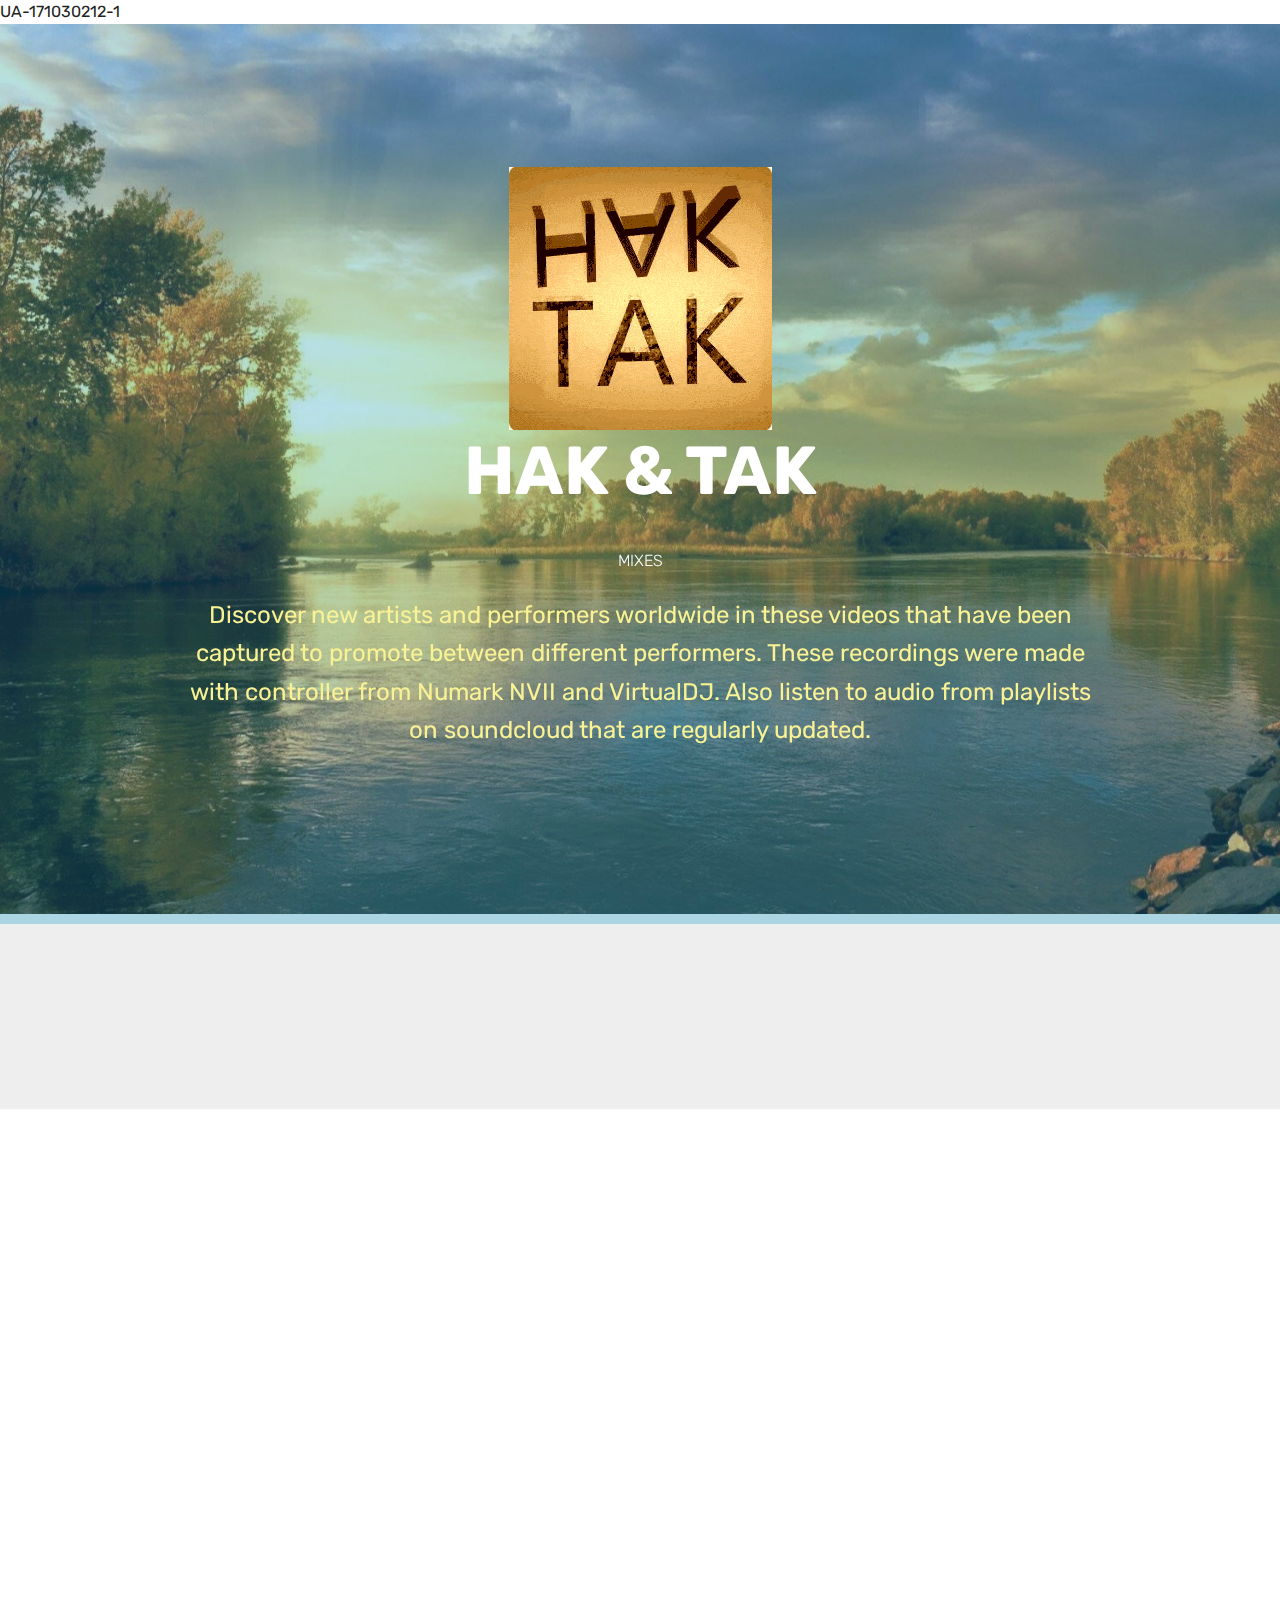
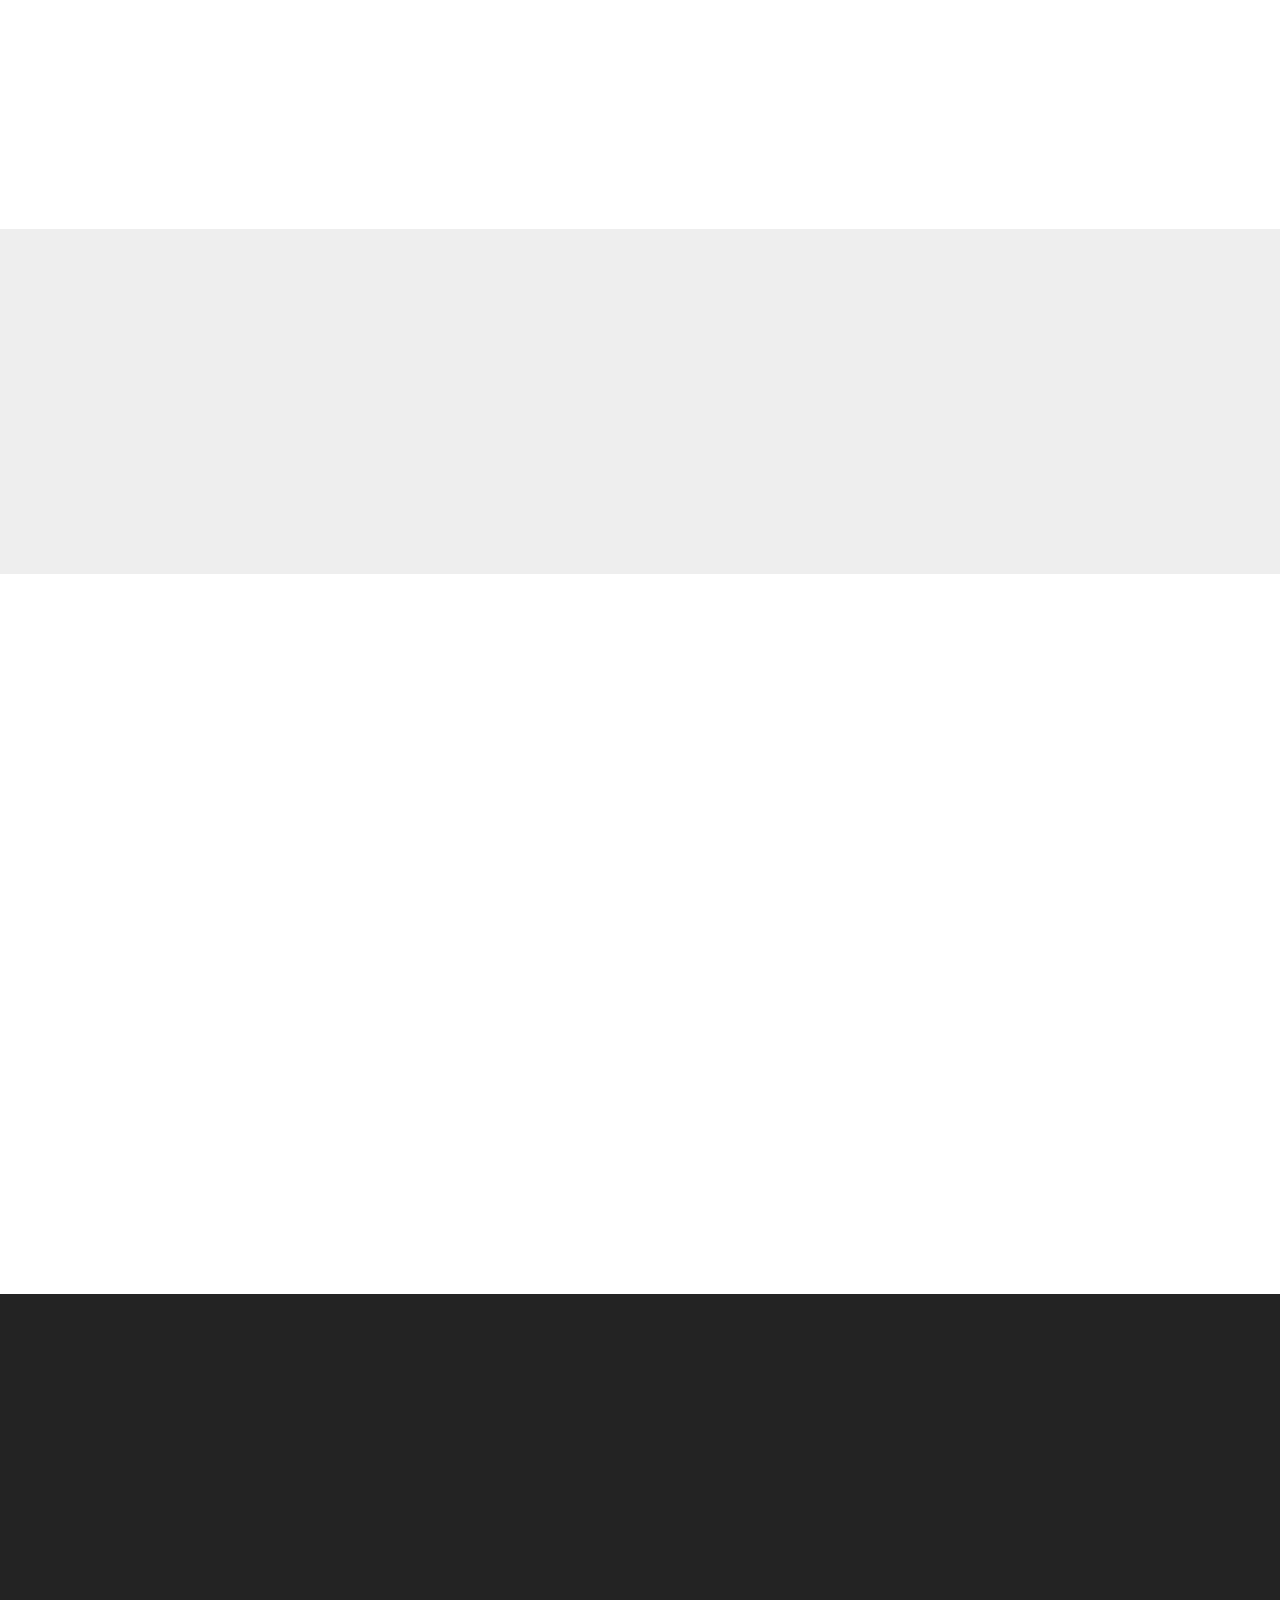
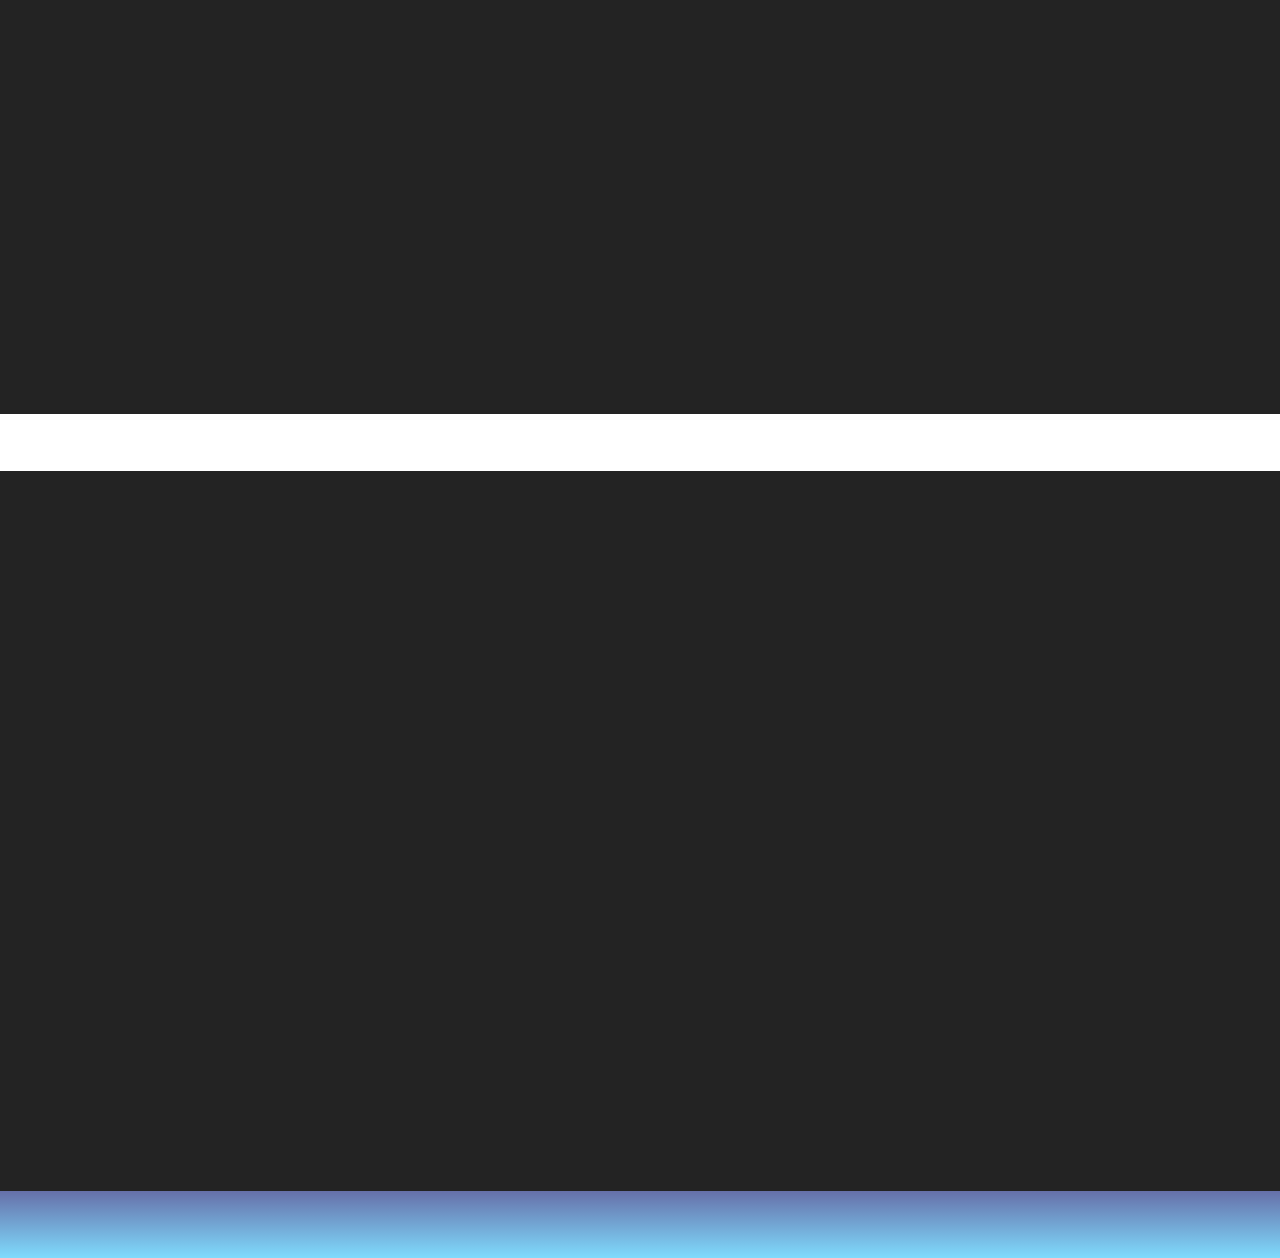
==== commit 6f671322: "create github pages" ====
--- a/index.html
+++ b/index.html
@@ -15,7 +15,7 @@
   <link rel="stylesheet" href="assets/bootstrap/css/bootstrap.min.css">
   <link rel="stylesheet" href="assets/bootstrap/css/bootstrap-grid.min.css">
   <link rel="stylesheet" href="assets/bootstrap/css/bootstrap-reboot.min.css">
-  <link rel="stylesheet" href="assets/style.css">
+  <link rel="stylesheet" href="assets/soundcloud-plugin/style.css">
   <link rel="stylesheet" href="assets/tether/tether.min.css">
   <link rel="stylesheet" href="assets/animatecss/animate.min.css">
   <link rel="stylesheet" href="assets/socicon/css/styles.css">
@@ -43,18 +43,18 @@
     <div class="container align-center">
         <div class="row justify-content-md-center">
             <div class="mbr-white col-md-10">
-                <h1 class="mbr-section-title mbr-bold pb-3 mbr-fonts-style display-1">HAK &amp; TAK</h1>
+                <h1 class="mbr-section-title mbr-bold pb-3 mbr-fonts-style display-1"><p><img src="[data-uri]" data-filename="image.png" style="width: 263px;"><br>HAK &amp; TAK</p></h1>
                 <h3 class="mbr-section-subtitle align-center mbr-light pb-3 mbr-fonts-style display-4">MIXES</h3>
                 <p class="mbr-text pb-3 mbr-fonts-style display-5">
-                    Ontdek nieuwe artiesten en performers wereldwijd in deze videos die gecapteerd zijn om promotie te voeren tussen verschillende uitvoerders. Deze opnames kwamen tot stand met controller van Numark NVII en VirtualDJ. Luister ook audio van speellijsten op soundcloud die geregeld worden geupdate.</p>
-                
-            </div>
-        </div>
-    </div>
-    
-</section>
-
-<section class="engine"><a href="https://mobirise.info/k">how to develop own website</a></section><section class="cid-s29dIONRw3" data-bg-video="https://youtu.be/eZghVUsYOho?list=RDeZghVUsYOho" id="social-buttons3-c">
+                    Discover new artists and performers worldwide in these videos that have been captured to promote between different performers. These recordings were made with controller from Numark NVII and VirtualDJ. Also listen to audio from playlists on soundcloud that are regularly updated.</p>
+                
+            </div>
+        </div>
+    </div>
+    
+</section>
+
+<section class="engine"><a href="https://mobirise.info/e">make a website</a></section><section class="cid-s29dIONRw3" data-bg-video="https://youtu.be/eZghVUsYOho?list=RDeZghVUsYOho" id="social-buttons3-c">
     
     
 
@@ -64,7 +64,7 @@
         <div class="media-container-row">
             <div class="col-md-8 align-center">
                 <h2 class="pb-3 mbr-section-title mbr-fonts-style display-5">
-                    DEEL DEZE PAGINA!
+                    SHARE THIS PAGE!
                 </h2>
                 <div>
                     <div class="mbr-social-likes">
@@ -87,7 +87,7 @@
     </div>
 </section>
 
-<section class="mbr-section mbr-section--no-padding mbr-soundcloud-container" id="soundcloud1-y" data-rv-view="7" style="background-color: rgb(255, 255, 255); padding-top: 0rem; padding-bottom: 0rem;">
+<section class="mbr-section mbr-section--no-padding mbr-soundcloud-container" id="soundcloud1-y" data-rv-view="16" style="background-color: rgb(255, 255, 255); padding-top: 0rem; padding-bottom: 0rem;">
     <div class="mbr-section__container">
             <div>
                 <figure class="mbr-figure mbr-figure--wysiwyg mbr-figure--full-width mbr-figure--caption-outside-bottom">
@@ -102,7 +102,7 @@
 
     
 
-    <div class="mbr-overlay" style="opacity: 0.4; background-color: rgb(177, 163, 116);">
+    <div class="mbr-overlay" style="opacity: 0; background-color: rgb(177, 163, 116);">
     </div>
 
     <div class="container align-center">
@@ -111,17 +111,17 @@
                 <h1 class="mbr-section-title align-center py-2 mbr-bold mbr-fonts-style display-1">
                         MIXED MUSIC VIDEOS</h1>
                 <p class="mbr-text align-center py-2 mbr-fonts-style display-5">
-                        Kijk video via chromecast op je TV of luister via airplay.</p>
-                
-                
-                <div class="mbr-section-btn text-center"><a class="btn btn-md btn-primary display-4" href="https://1drv.ms/v/s!AuDleNIcdK67zVaj6RmYsWIVGfeh?e=vAaodH" target="_blank">VIDEO 1</a> <a class="btn btn-md btn-primary display-4" href="mixes1.html" target="_blank">VIDEO 2</a>   <a class="btn btn-md btn-info display-4" href="DARKSITE.html#top" target="_blank">DARK WEB</a> <a class="btn btn-md btn-secondary-outline display-4" href="https://www.patreon.com/join/HAKTAK?" target="_blank"><span class="socicon socicon-patreon mbr-iconfont mbr-iconfont-btn" style="color: rgb(255, 255, 255);"></span>BECOME A PATRON</a></div>
-            </div>
-        </div>
-    </div>
-    
-</section>
-
-<section class="mbr-section mbr-section--no-padding mbr-soundcloud-container" id="soundcloud1-u" data-rv-view="12" style="background-color: rgb(255, 255, 255); padding-top: 0rem; padding-bottom: 0rem;">
+                        Watch video via chromecast on your TV or listen via airplay.</p>
+                
+                
+                <div class="mbr-section-btn text-center"><a class="btn btn-md btn-primary display-4" href="https://1drv.ms/v/s!AuDleNIcdK67zVaj6RmYsWIVGfeh?e=vAaodH" target="_blank">VIDEO 1</a> <a class="btn btn-md btn-primary display-4" href="mixes1.html" target="_blank">VIDEO 2</a>   <a class="btn btn-md btn-info display-4" href="DARKSITE.html" target="_blank">DARK WEB</a> <a class="btn btn-md btn-secondary-outline display-4" href="https://www.patreon.com/join/HAKTAK?" target="_blank"><span class="socicon socicon-patreon mbr-iconfont mbr-iconfont-btn" style="color: rgb(255, 255, 255);"></span>BECOME A PATRON</a></div>
+            </div>
+        </div>
+    </div>
+    
+</section>
+
+<section class="mbr-section mbr-section--no-padding mbr-soundcloud-container" id="soundcloud1-u" data-rv-view="18" style="background-color: rgb(255, 255, 255); padding-top: 0rem; padding-bottom: 0rem;">
     <div class="mbr-section__container">
             <div>
                 <figure class="mbr-figure mbr-figure--wysiwyg mbr-figure--full-width mbr-figure--caption-outside-bottom">
@@ -132,7 +132,7 @@
     </div>
 </section>
 
-<section class="mbr-section mbr-section--no-padding mbr-soundcloud-container" id="soundcloud2-7" data-rv-view="14" style="background-color: rgb(35, 35, 35); padding-top: 0rem; padding-bottom: 0rem;">
+<section class="mbr-section mbr-section--no-padding mbr-soundcloud-container" id="soundcloud2-7" data-rv-view="20" style="background-color: rgb(35, 35, 35); padding-top: 0rem; padding-bottom: 0rem;">
     <div class="mbr-section__container">
             <div>
                 <figure class="mbr-figure mbr-figure--wysiwyg mbr-figure--full-width mbr-figure--caption-outside-bottom">
@@ -174,7 +174,7 @@
     </div>
 </section>
 
-<section class="mbr-section mbr-section--no-padding mbr-soundcloud-container" id="soundcloud1-h" data-rv-view="19" style="background-color: rgb(35, 35, 35); padding-top: 0rem; padding-bottom: 0rem;">
+<section class="mbr-section mbr-section--no-padding mbr-soundcloud-container" id="soundcloud1-h" data-rv-view="22" style="background-color: rgb(35, 35, 35); padding-top: 0rem; padding-bottom: 0rem;">
     <div class="mbr-section__container">
             <div>
                 <figure class="mbr-figure mbr-figure--wysiwyg mbr-figure--full-width mbr-figure--caption-outside-bottom">
--- a/assets/soundcloud-plugin/style.css
+++ b/assets/soundcloud-plugin/style.css
@@ -0,0 +1,57 @@
+.addons-container {
+  position: relative;
+  margin-left: auto;
+  margin-right: auto;
+  padding-right: 15px;
+  padding-left: 15px; }
+  @media (min-width: 576px) {
+    .addons-container {
+      padding-right: 15px;
+      padding-left: 15px; } }
+  @media (min-width: 768px) {
+    .addons-container {
+      padding-right: 15px;
+      padding-left: 15px; } }
+  @media (min-width: 992px) {
+    .addons-container {
+      padding-right: 15px;
+      padding-left: 15px; } }
+  @media (min-width: 1200px) {
+    .addons-container {
+      padding-right: 15px;
+      padding-left: 15px; } }
+  @media (min-width: 576px) {
+    .addons-container {
+      width: 540px;
+      max-width: 100%; } }
+  @media (min-width: 768px) {
+    .addons-container {
+      width: 720px;
+      max-width: 100%; } }
+  @media (min-width: 992px) {
+    .addons-container {
+      width: 960px;
+      max-width: 100%; } }
+  @media (min-width: 1200px) {
+    .addons-container {
+      width: 1140px;
+      max-width: 100%; } }
+
+.addons-container-inner{
+    position: relative;
+    width: 100%;
+    min-height: 1px;
+    padding-right: 15px;
+    padding-left: 15px;
+}
+@media (min-width: 567px) {
+    .addons-container-inner{
+        -ms-flex: 0 0 66.666667%;
+        flex: 0 0 66.666667%;
+        max-width: 66.666667%;
+    }
+}
+.addons-row{
+    display: flex;
+    justify-content:center;
+}--- a/assets/mobirise/css/mbr-additional.css
+++ b/assets/mobirise/css/mbr-additional.css
@@ -922,7 +922,7 @@
 }
 .cid-s2mmhyyX5G .mbr-text,
 .cid-s2mmhyyX5G .mbr-section-btn {
-  color: #b4b2d2;
+  color: #073b4c;
 }
 .cid-s2mmhyyX5G H3 {
   color: #cccccc;
@@ -1131,17 +1131,25 @@
     width: 100% !important;
   }
 }
-.cid-s4lYqKSKmw {
+.cid-s7CVFwOs4l {
   background: #ffffff;
 }
-.cid-s4lYqKSKmw .video-block {
+.cid-s7CVFwOs4l .video-block {
   margin: auto;
   width: 100% !important;
 }
 @media (max-width: 768px) {
-  .cid-s4lYqKSKmw .video-block {
+  .cid-s7CVFwOs4l .video-block {
     width: 100% !important;
   }
+}
+.cid-s7CYOPSnGU {
+  padding-top: 75px;
+  padding-bottom: 75px;
+  background: linear-gradient(45deg, #c1c1c1, #6525b2);
+}
+.cid-s7CYOPSnGU .btn {
+  margin: 0 0 .5rem 0;
 }
 .cid-s4qpp5l6gP {
   background: #ffffff;
--- a/assets/mobirise/css/mbr-additional.css
+++ b/assets/mobirise/css/mbr-additional.css
@@ -922,7 +922,7 @@
 }
 .cid-s2mmhyyX5G .mbr-text,
 .cid-s2mmhyyX5G .mbr-section-btn {
-  color: #b4b2d2;
+  color: #073b4c;
 }
 .cid-s2mmhyyX5G H3 {
   color: #cccccc;
@@ -1131,17 +1131,25 @@
     width: 100% !important;
   }
 }
-.cid-s4lYqKSKmw {
+.cid-s7CVFwOs4l {
   background: #ffffff;
 }
-.cid-s4lYqKSKmw .video-block {
+.cid-s7CVFwOs4l .video-block {
   margin: auto;
   width: 100% !important;
 }
 @media (max-width: 768px) {
-  .cid-s4lYqKSKmw .video-block {
+  .cid-s7CVFwOs4l .video-block {
     width: 100% !important;
   }
+}
+.cid-s7CYOPSnGU {
+  padding-top: 75px;
+  padding-bottom: 75px;
+  background: linear-gradient(45deg, #c1c1c1, #6525b2);
+}
+.cid-s7CYOPSnGU .btn {
+  margin: 0 0 .5rem 0;
 }
 .cid-s4qpp5l6gP {
   background: #ffffff;
